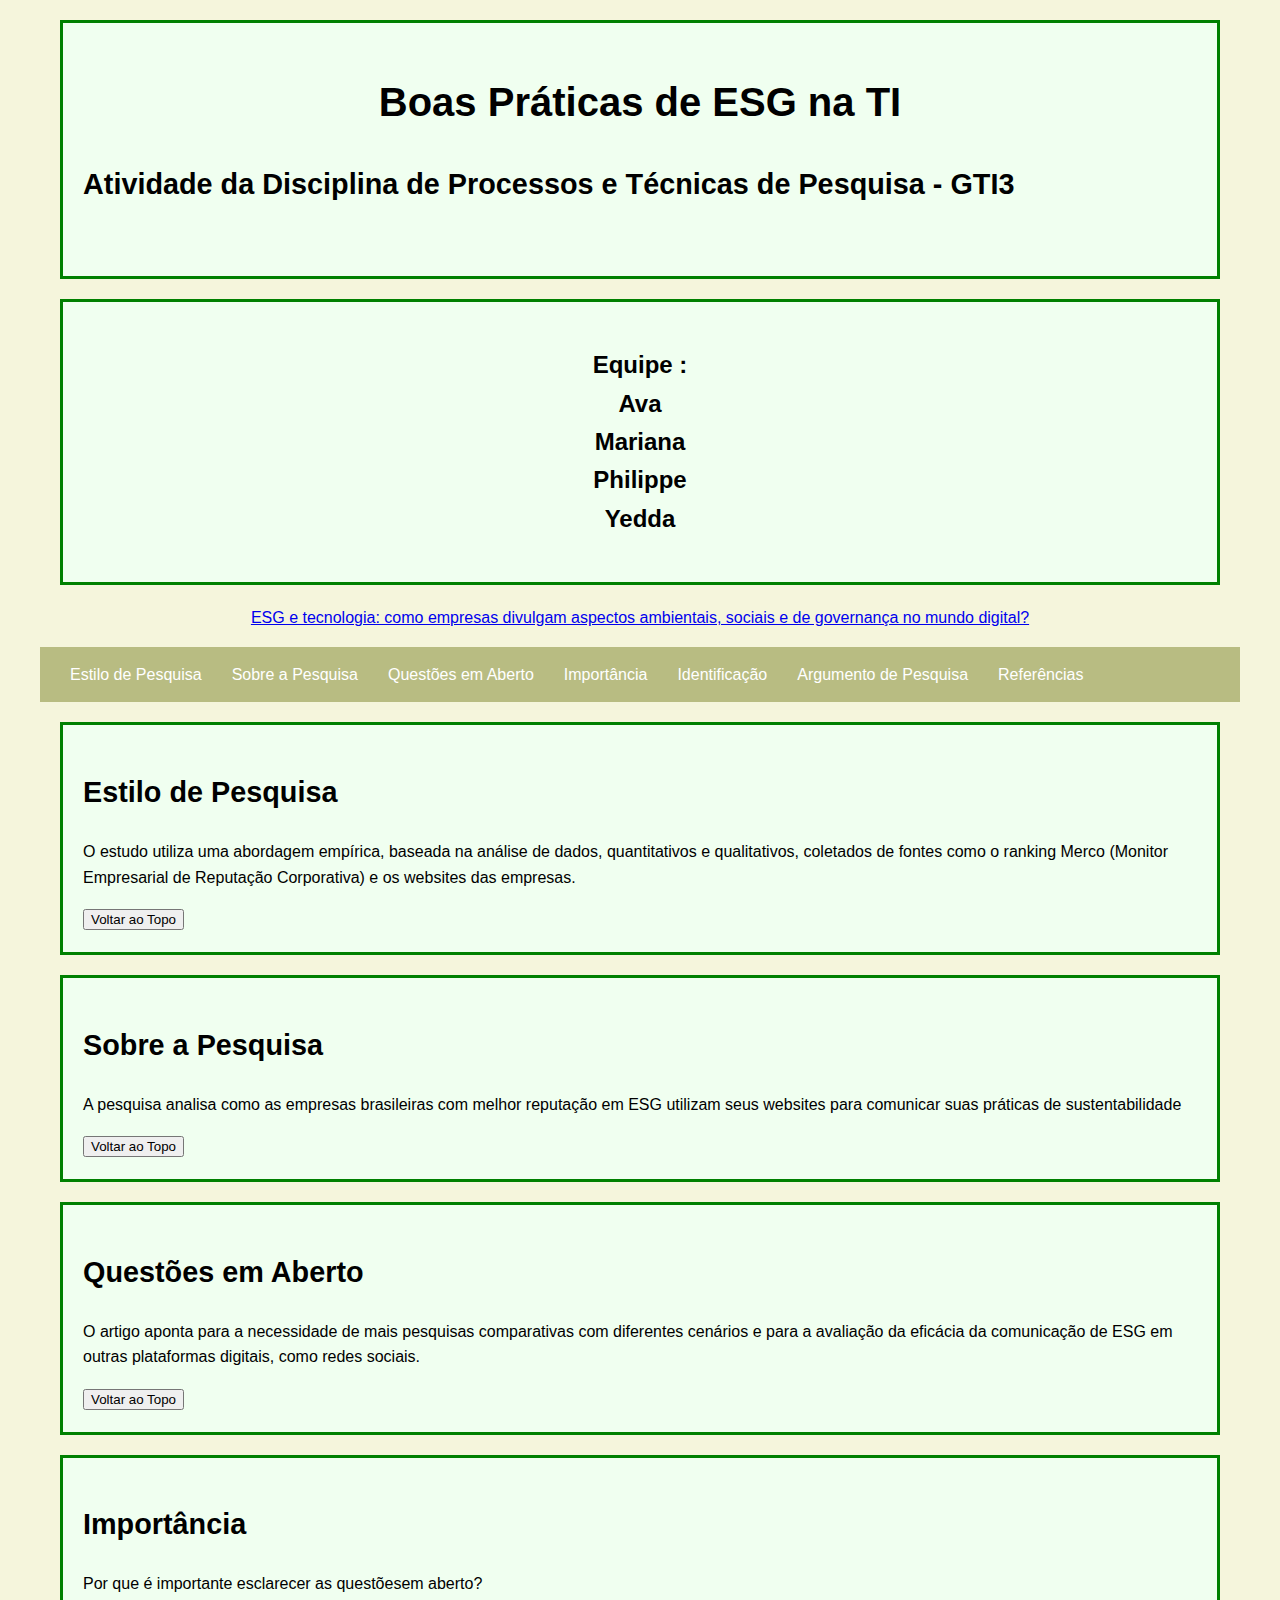
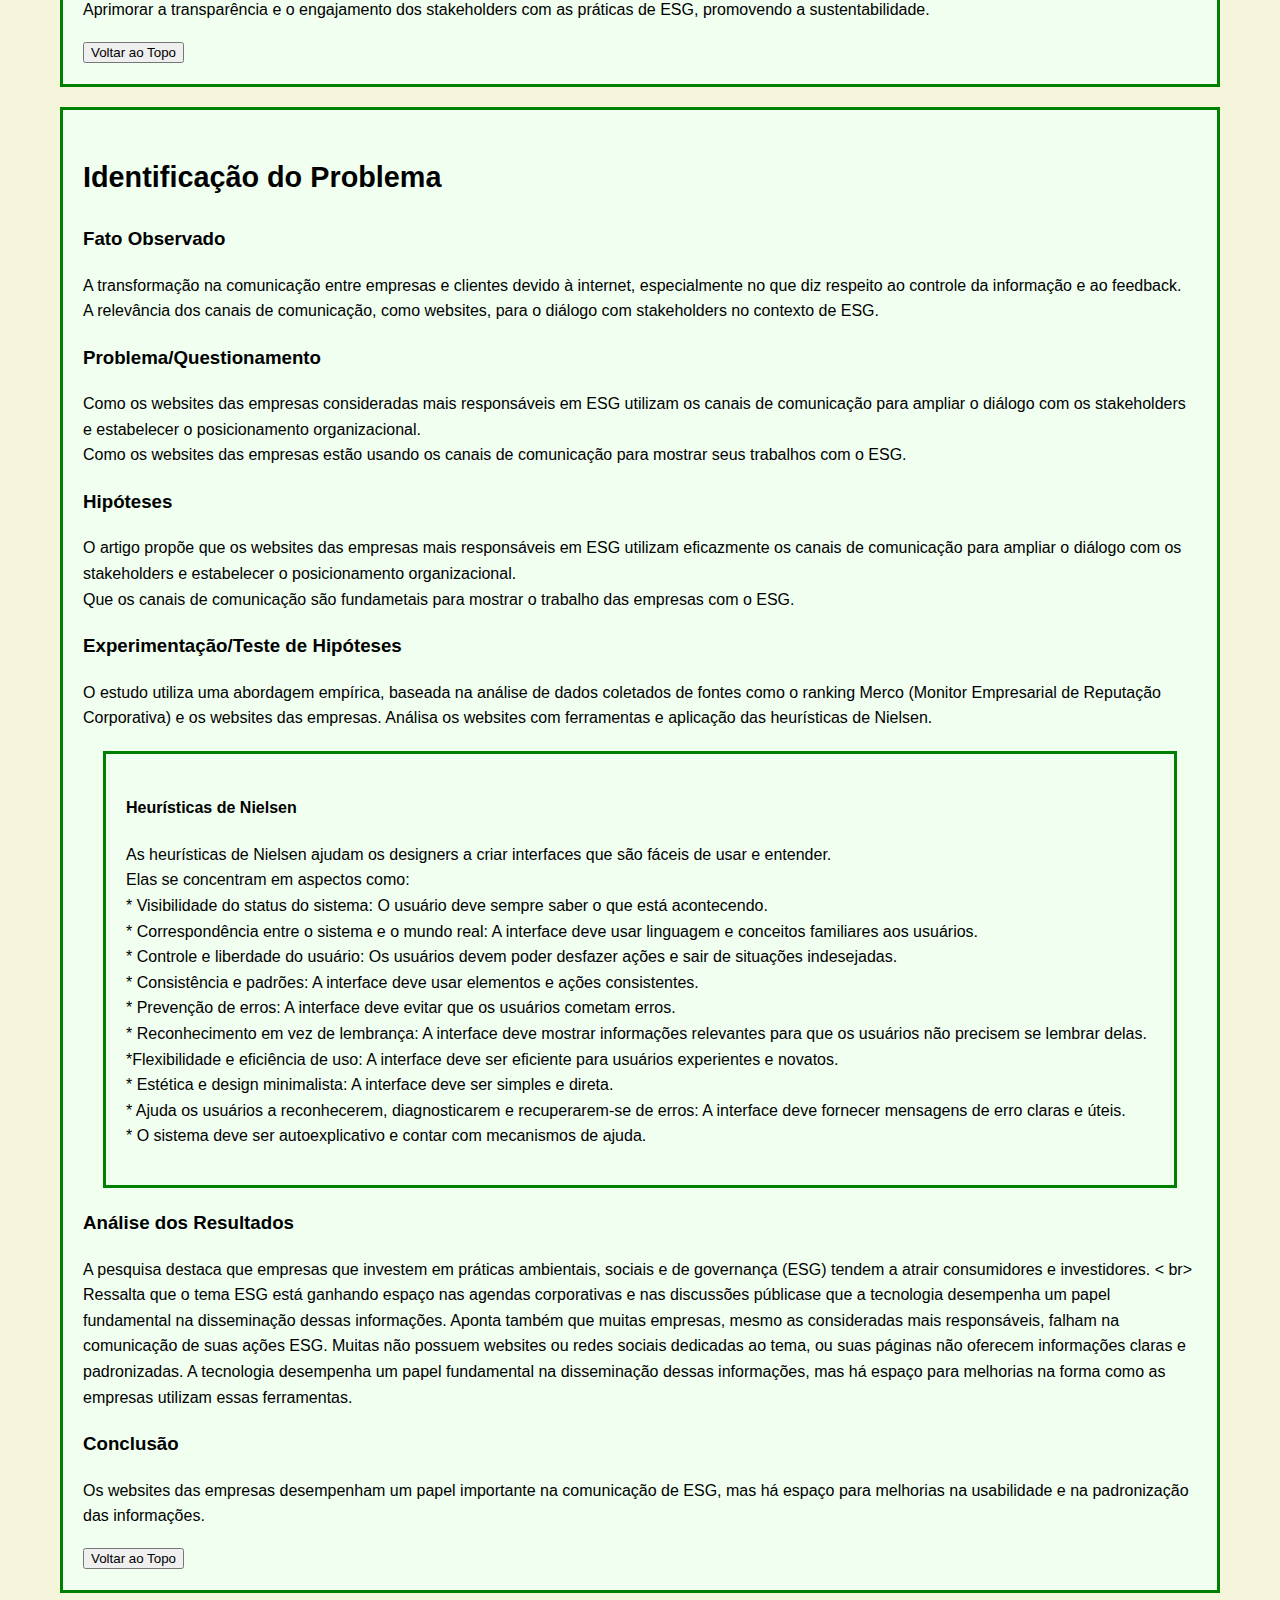
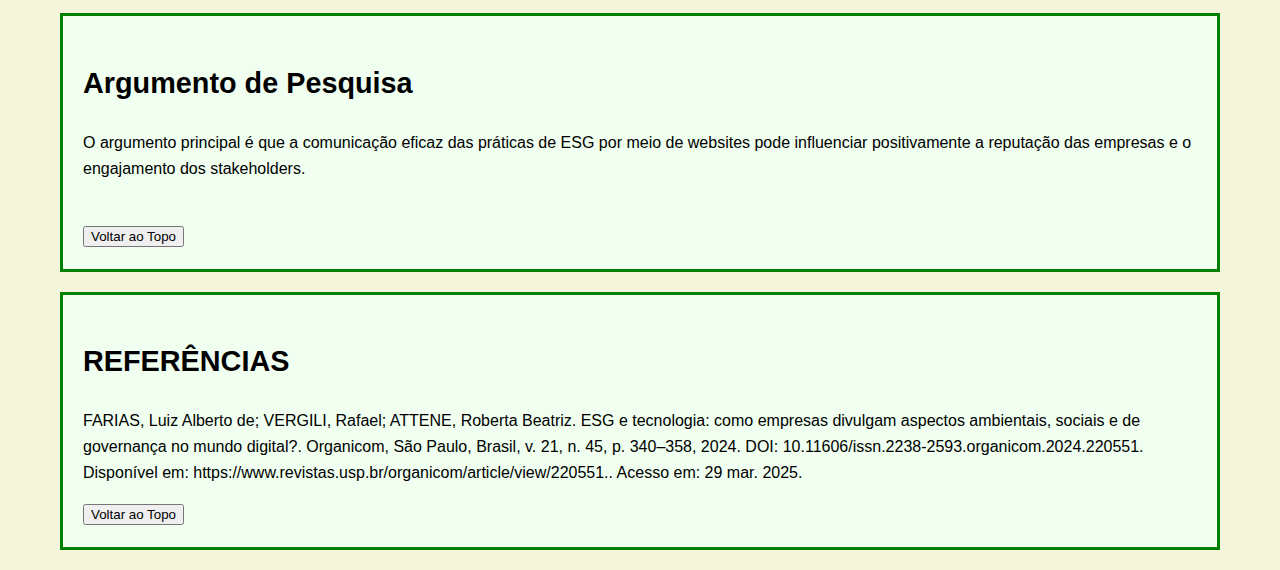
==== index.html @ de0c0484 "Rename ESG.html to index.html" ====
<!DOCTYPE html>
<html lang="pt-BR">

<head>
  <meta charset="UTF-8">
  <meta name="viewport" content="width=device-width, initial-scale=1.0">
  <title>Boas Práticas de ESG na TI</title>
  <link rel="stylesheet" href="ESG.css">
</head>

<body>
  <header>
    <section>
      <h1>Boas Práticas de ESG na TI</h1>
      <h2>Atividade da Disciplina de Processos e Técnicas de Pesquisa - GTI3 </h2> <br>
    </section>
    <section>
      <h3> Equipe : <br>
        Ava <br> Mariana <br> Philippe <br> Yedda </h3>
    </section>
    <p><a href="https://www.revistas.usp.br/organicom/article/view/220551" target="_blank">ESG e tecnologia: como empresas divulgam aspectos ambientais, sociais e de governança no mundo digital?</a></p>
    <nav>
      <button id="menu-toggle">☰</button>
      <ul id="menu">
        <li><a href="#pesquisa">Estilo de Pesquisa</a></li>
        <li><a href="#sobre">Sobre a Pesquisa</a></li>
        <li><a href="#desconhecido">Questões em Aberto</a></li>
        <li><a href="#importancia">Importância</a></li>
        <li><a href="#identificacao">Identificação</a></li>
        <li><a href="#argumento">Argumento de Pesquisa</a></li>
        <li><a href="#argumento">Referências</a></li>
      </ul>
    </nav>
  </header>

  <main>

    <section id="pesquisa">
      <h2>Estilo de Pesquisa</h2>
      <p>O estudo utiliza uma abordagem empírica, baseada na análise de dados, quantitativos e qualitativos, coletados de fontes como o ranking Merco  (Monitor Empresarial de Reputação Corporativa) e os websites das empresas. 
     

      </p>
      <button id="topo">Voltar ao Topo</button>

    </section>

    <section id="sobre">
      <h2>Sobre a Pesquisa</h2>
      <p>A pesquisa analisa como as empresas brasileiras com melhor reputação em ESG utilizam seus websites para comunicar suas práticas de sustentabilidade </p>
      <button id="topo">Voltar ao Topo</button>
    </section>

    <section id="desconhecido">
      <h2>Questões em Aberto</h2>
      <p>O artigo aponta para a necessidade de mais pesquisas comparativas com diferentes cenários e para a avaliação da eficácia da comunicação de ESG em outras plataformas digitais, como redes sociais.</p>
      <button id="topo">Voltar ao Topo</button>

    </section>

    <section id="importancia">
      <h2>Importância</h2>
      <p>
        Por que é importante esclarecer as questõesem aberto?<br>
        Aprimorar a transparência e o engajamento dos stakeholders com as práticas de ESG, promovendo a sustentabilidade.
      </p>
      <button id="topo">Voltar ao Topo</button>

    </section>

    <section id="identificacao">
      <h2>Identificação do Problema</h2>

      <h3>Fato Observado</h3>
      <p>A transformação na comunicação entre empresas e clientes devido à internet, especialmente no que diz respeito ao controle da informação e ao feedback.<br>
        A relevância dos canais de comunicação, como websites, para o diálogo com stakeholders no contexto de ESG.</p>

      <h3>Problema/Questionamento</h3>
      <p>Como os websites das empresas consideradas mais responsáveis em ESG utilizam os canais de comunicação para ampliar o diálogo com os stakeholders e estabelecer o posicionamento organizacional.<br>
        Como os websites das empresas estão usando os canais de comunicação para mostrar seus trabalhos com o ESG.</p>

      <h3>Hipóteses</h3>
      <p>O artigo propõe que os websites das empresas mais responsáveis em ESG utilizam eficazmente os canais de comunicação para ampliar o diálogo com os stakeholders e estabelecer o posicionamento organizacional. <br>
        Que os canais de comunicação são fundametais para mostrar o trabalho das empresas com o ESG.</p>

      <h3>Experimentação/Teste de Hipóteses</h3>
      <p>O estudo utiliza uma abordagem empírica, baseada na análise de dados coletados de fontes como o ranking Merco (Monitor Empresarial de Reputação Corporativa) e os websites das empresas. Análisa os websites com ferramentas e aplicação das heurísticas de Nielsen.
      <section>
        <h4> Heurísticas de Nielsen</h4>
        As heurísticas de Nielsen ajudam os designers a criar interfaces que são fáceis de usar e entender. <br>Elas se concentram em aspectos como: <br>

        * Visibilidade do status do sistema: O usuário deve sempre saber o que está acontecendo. <br>
        * Correspondência entre o sistema e o mundo real: A interface deve usar linguagem e conceitos familiares aos usuários. <br>
        * Controle e liberdade do usuário: Os usuários devem poder desfazer ações e sair de situações indesejadas. <br>
        * Consistência e padrões: A interface deve usar elementos e ações consistentes. <br>
        * Prevenção de erros: A interface deve evitar que os usuários cometam erros. <br>
        * Reconhecimento em vez de lembrança: A interface deve mostrar informações relevantes para que os usuários não precisem se lembrar delas. <br>
        *Flexibilidade e eficiência de uso: A interface deve ser eficiente para usuários experientes e novatos. <br>
        * Estética e design minimalista: A interface deve ser simples e direta. <br>
        * Ajuda os usuários a reconhecerem, diagnosticarem e recuperarem-se de erros: A interface deve fornecer mensagens de erro claras e úteis. <br>
        * O sistema deve ser autoexplicativo e contar com mecanismos de ajuda. <br>
        </p>
      </section>
     
        <h3>Análise dos Resultados</h3>
        <p>A pesquisa destaca que empresas que investem em práticas ambientais, sociais e de governança (ESG) tendem a atrair consumidores e investidores.
       < br>
          Ressalta que o tema ESG está ganhando espaço nas agendas corporativas e nas discussões públicase que a tecnologia desempenha um papel fundamental na disseminação dessas informações.
         Aponta também que muitas empresas, mesmo as consideradas mais responsáveis, falham na comunicação de suas ações ESG.
Muitas não possuem websites ou redes sociais dedicadas ao tema, ou suas páginas não oferecem informações claras e padronizadas.
A tecnologia desempenha um papel fundamental na disseminação dessas informações, mas há espaço para melhorias na forma como as empresas utilizam essas ferramentas.
        </p>
     
        <h3>Conclusão</h3>
        <p>Os websites das empresas desempenham um papel importante na comunicação de ESG, mas há espaço para melhorias na usabilidade e na padronização das informações.</p>

        <button id="topo">Voltar ao Topo</button>
      </section>

      <section id="argumento">
        <h2>Argumento de Pesquisa</h2>
        <p>O argumento principal é que a comunicação eficaz das práticas de ESG por meio de websites pode influenciar positivamente a reputação das empresas e o engajamento dos stakeholders.</p><br>
        <button id="topo">Voltar ao Topo</button>
        <BR>
       
      </section>

      <section id="pesquisa">
        <h2>REFERÊNCIAS</h2>
        <p>FARIAS, Luiz Alberto de; VERGILI, Rafael; ATTENE, Roberta Beatriz. ESG e tecnologia: como empresas divulgam aspectos ambientais, sociais e de governança no mundo digital?. Organicom, São Paulo, Brasil, v. 21, n. 45, p. 340–358, 2024. DOI: 10.11606/issn.2238-2593.organicom.2024.220551. Disponível em: https://www.revistas.usp.br/organicom/article/view/220551.. Acesso em: 29 mar. 2025.</p>
        <button id="topo">Voltar ao Topo</button>

      </section>

  </main>

  <script src="ESG.js"></script>
</body>

</html>
---- ESG.css ----
body {
    background-color: #F5F5DC;
    font-family: 'Segoe UI', Tahoma, Geneva, Verdana, sans-serif; /* FONTE MAIS LEGÍVEL */
    margin: 0 auto;
    max-width: 1200px;
    padding: 0 20px;
    font-size: 16px; /* TAMANHO PADRÃO DA FONTE */
    line-height: 1.6; /* ESPAÇAMENTO ENTRE LINHAS */
}

header h1 {
    font-size: 2.5em; /* TAMANHO RELATIVO DO TÍTULO */
    text-align: center;
}

header h3 {
    font-size: 1.5em; /* TAMANHO RELATIVO DO TÍTULO */
    text-align: center;
}

header p {
    text-align: center;
}

nav {
    background-color: #B8BC82;
    padding: 15px;
    display: flex;
    justify-content: space-between; /* LINKS E BOTÃO NAS EXTREMIDADES */
    align-items: center; /* ALINHAMENTO VERTICAL */
}

nav ul {
    list-style: none;
    padding: 0;
    margin: 0;
    display: flex;
}

nav li {
    margin: 0 15px;
}

nav a {
    color: white;
    text-decoration: none;
}

#menu-toggle {
    background: none;
    border: none;
    color: white;
    font-size: 1.5em;
    cursor: pointer;
    display: none; /* OCULTAR EM TELAS GRANDES */
}

/* Estilos para tornar a navbar colapsável em telas menores */
@media (max-width: 768px) {
    nav ul {
        display: none; /* OCULTAR A LISTA EM TELAS PEQUENAS */
        flex-direction: column;
        width: 100%;
        background-color: #B8BC82;
        position: absolute;
        top: 60px; /* AJUSTE CONFORME NECESSÁRIO */
        left: 0;
    }

    nav ul.show {
        display: flex; /* MOSTRAR A LISTA QUANDO A CLASSE 'SHOW' FOR ADICIONADA */
    }

    nav li {
        margin: 10px 0;
        text-align: center;
    }

    #menu-toggle {
        display: block; /* MOSTRAR O BOTÃO EM TELAS PEQUENAS */
    }
}

section {
    background-color: #F0FFF0;
    border: 3px solid #008000;
    margin: 20px;
    padding: 20px;
}

section h2 {
    font-size: 1.8em; /* TAMANHO RELATIVO DO TÍTULO DA SEÇÃO */
section h3 {
    font-size: 1.8em; /* TAMANHO RELATIVO DO TÍTULO DA SEÇÃO */
}
  
section p {
    font-size: 1em; /* TAMANHO RELATIVO DO TEXTO DA SEÇÃO */
}

#topo {
    position: fixed; /* TORNA O ELEMENTO FIXO NA TELA */
    bottom: 20px; /* DISTÂNCIA DA PARTE INFERIOR DA TELA */
    right: 20px; /* DISTÂNCIA DA PARTE DIREITA DA TELA */
    background-color: #008000;
    color: white;
    padding: 10px 15px;
    text-decoration: none;
    border-radius: 10px;
    border: none;
    cursor: pointer;
    display: none; /* INICIALMENTE OCULTO */
    z-index: 1000; /* GARANTE QUE O BOTÃO FIQUE ACIMA DE OUTROS ELEMENTOS */
}

#topo:hover {
    background-color: #006400;
}
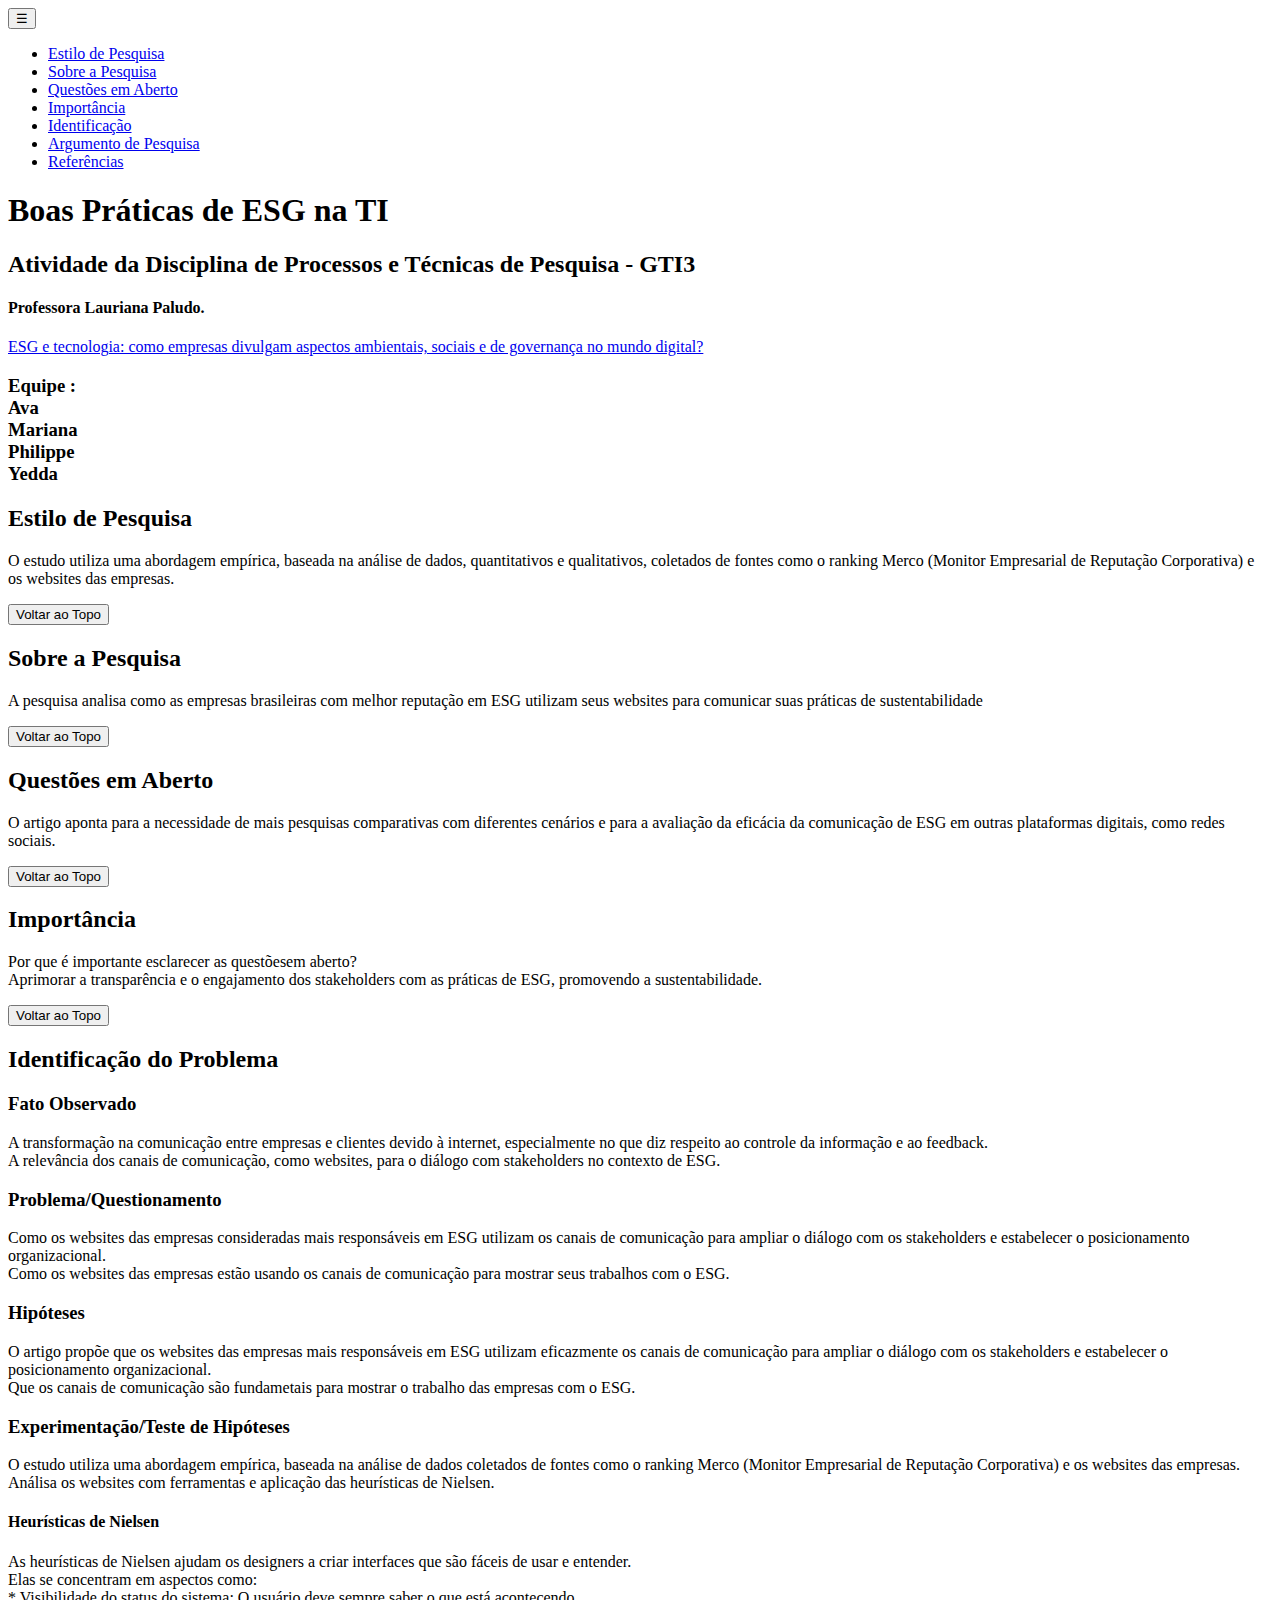
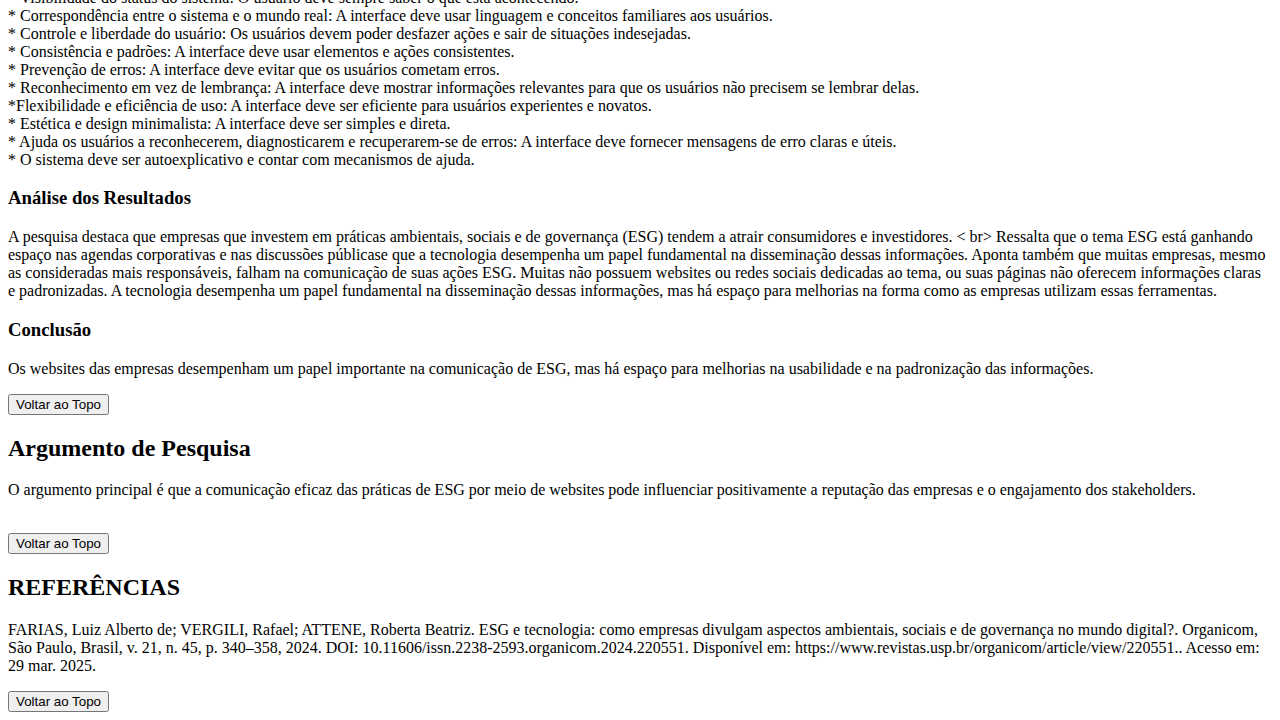
==== commit fccb0ae7: "Update index.html" ====
--- a/index.html
+++ b/index.html
@@ -5,20 +5,11 @@
   <meta charset="UTF-8">
   <meta name="viewport" content="width=device-width, initial-scale=1.0">
   <title>Boas Práticas de ESG na TI</title>
-  <link rel="stylesheet" href="ESG.css">
+  <link rel="stylesheet" href="styles.css">
 </head>
 
 <body>
   <header>
-    <section>
-      <h1>Boas Práticas de ESG na TI</h1>
-      <h2>Atividade da Disciplina de Processos e Técnicas de Pesquisa - GTI3 </h2> <br>
-    </section>
-    <section>
-      <h3> Equipe : <br>
-        Ava <br> Mariana <br> Philippe <br> Yedda </h3>
-    </section>
-    <p><a href="https://www.revistas.usp.br/organicom/article/view/220551" target="_blank">ESG e tecnologia: como empresas divulgam aspectos ambientais, sociais e de governança no mundo digital?</a></p>
     <nav>
       <button id="menu-toggle">☰</button>
       <ul id="menu">
@@ -31,6 +22,25 @@
         <li><a href="#argumento">Referências</a></li>
       </ul>
     </nav>
+    
+    
+    <section>
+      <h1>Boas Práticas de ESG na TI</h1>
+      <h2>Atividade da Disciplina de Processos e Técnicas de Pesquisa - GTI3 </h2> 
+      <h4> Professora Lauriana Paludo. </h4>
+    </section>
+    
+     
+    <section>
+      
+        <p><a href="https://www.revistas.usp.br/organicom/article/view/220551" target="_blank">ESG e tecnologia: como empresas divulgam aspectos ambientais, sociais e de governança no mundo digital?</a></p>
+    
+      
+      <h3> Equipe : <br>
+        Ava <br> Mariana <br> Philippe <br> Yedda </h3>
+    </section>
+  
+   
   </header>
 
   <main>
@@ -41,20 +51,21 @@
      
 
       </p>
-      <button id="topo">Voltar ao Topo</button>
+     <button class="topo">Voltar ao Topo</button>
 
     </section>
 
     <section id="sobre">
       <h2>Sobre a Pesquisa</h2>
       <p>A pesquisa analisa como as empresas brasileiras com melhor reputação em ESG utilizam seus websites para comunicar suas práticas de sustentabilidade </p>
-      <button id="topo">Voltar ao Topo</button>
+     <button class="topo">Voltar ao Topo</button>
+
     </section>
 
     <section id="desconhecido">
       <h2>Questões em Aberto</h2>
       <p>O artigo aponta para a necessidade de mais pesquisas comparativas com diferentes cenários e para a avaliação da eficácia da comunicação de ESG em outras plataformas digitais, como redes sociais.</p>
-      <button id="topo">Voltar ao Topo</button>
+     <button class="topo">Voltar ao Topo</button>
 
     </section>
 
@@ -64,7 +75,7 @@
         Por que é importante esclarecer as questõesem aberto?<br>
         Aprimorar a transparência e o engajamento dos stakeholders com as práticas de ESG, promovendo a sustentabilidade.
       </p>
-      <button id="topo">Voltar ao Topo</button>
+     <button class="topo">Voltar ao Topo</button>
 
     </section>
 
@@ -114,13 +125,15 @@
         <h3>Conclusão</h3>
         <p>Os websites das empresas desempenham um papel importante na comunicação de ESG, mas há espaço para melhorias na usabilidade e na padronização das informações.</p>
 
-        <button id="topo">Voltar ao Topo</button>
+        <button class="topo">Voltar ao Topo</button>
+
       </section>
 
       <section id="argumento">
         <h2>Argumento de Pesquisa</h2>
         <p>O argumento principal é que a comunicação eficaz das práticas de ESG por meio de websites pode influenciar positivamente a reputação das empresas e o engajamento dos stakeholders.</p><br>
-        <button id="topo">Voltar ao Topo</button>
+        <button class="topo">Voltar ao Topo</button>
+
         <BR>
        
       </section>
@@ -128,13 +141,14 @@
       <section id="pesquisa">
         <h2>REFERÊNCIAS</h2>
         <p>FARIAS, Luiz Alberto de; VERGILI, Rafael; ATTENE, Roberta Beatriz. ESG e tecnologia: como empresas divulgam aspectos ambientais, sociais e de governança no mundo digital?. Organicom, São Paulo, Brasil, v. 21, n. 45, p. 340–358, 2024. DOI: 10.11606/issn.2238-2593.organicom.2024.220551. Disponível em: https://www.revistas.usp.br/organicom/article/view/220551.. Acesso em: 29 mar. 2025.</p>
-        <button id="topo">Voltar ao Topo</button>
+       <button class="topo">Voltar ao Topo</button>
+
 
       </section>
 
   </main>
 
-  <script src="ESG.js"></script>
+  <script src="script.js"></script>
 </body>
 
 </html>
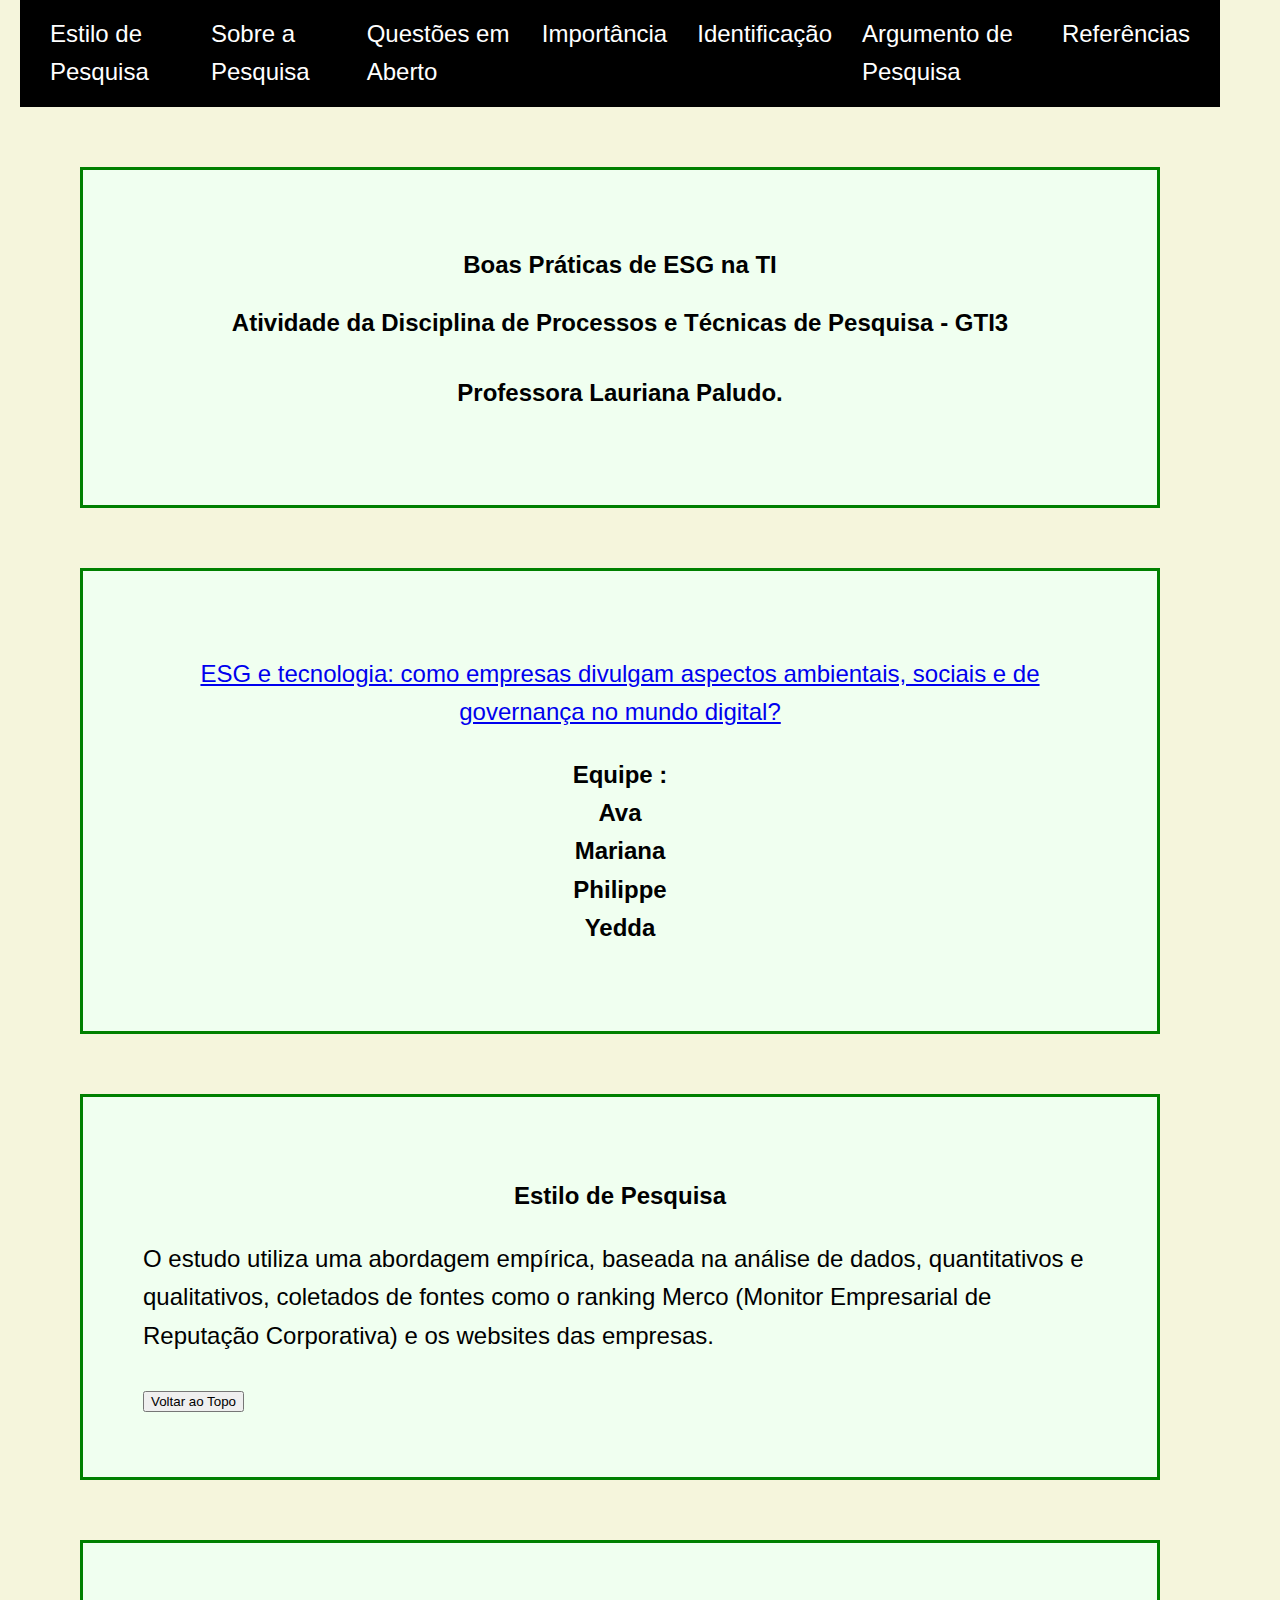
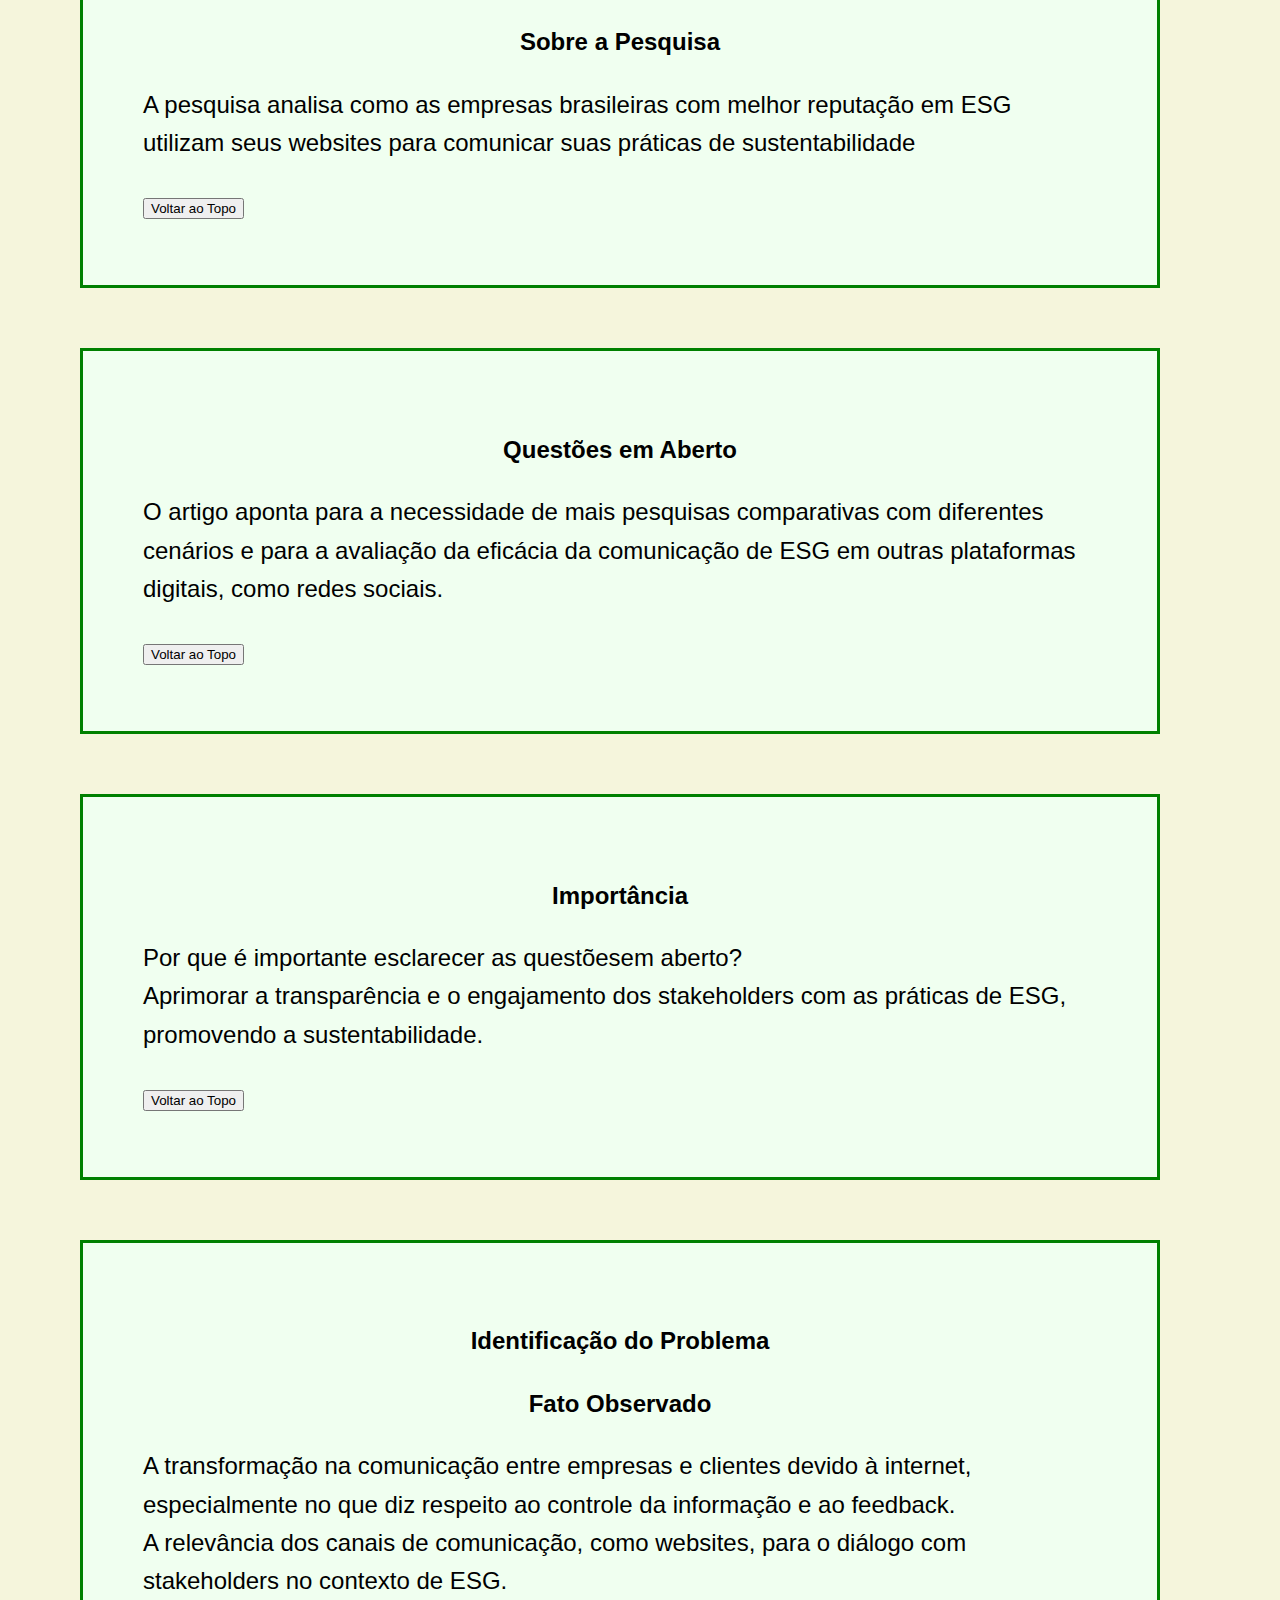
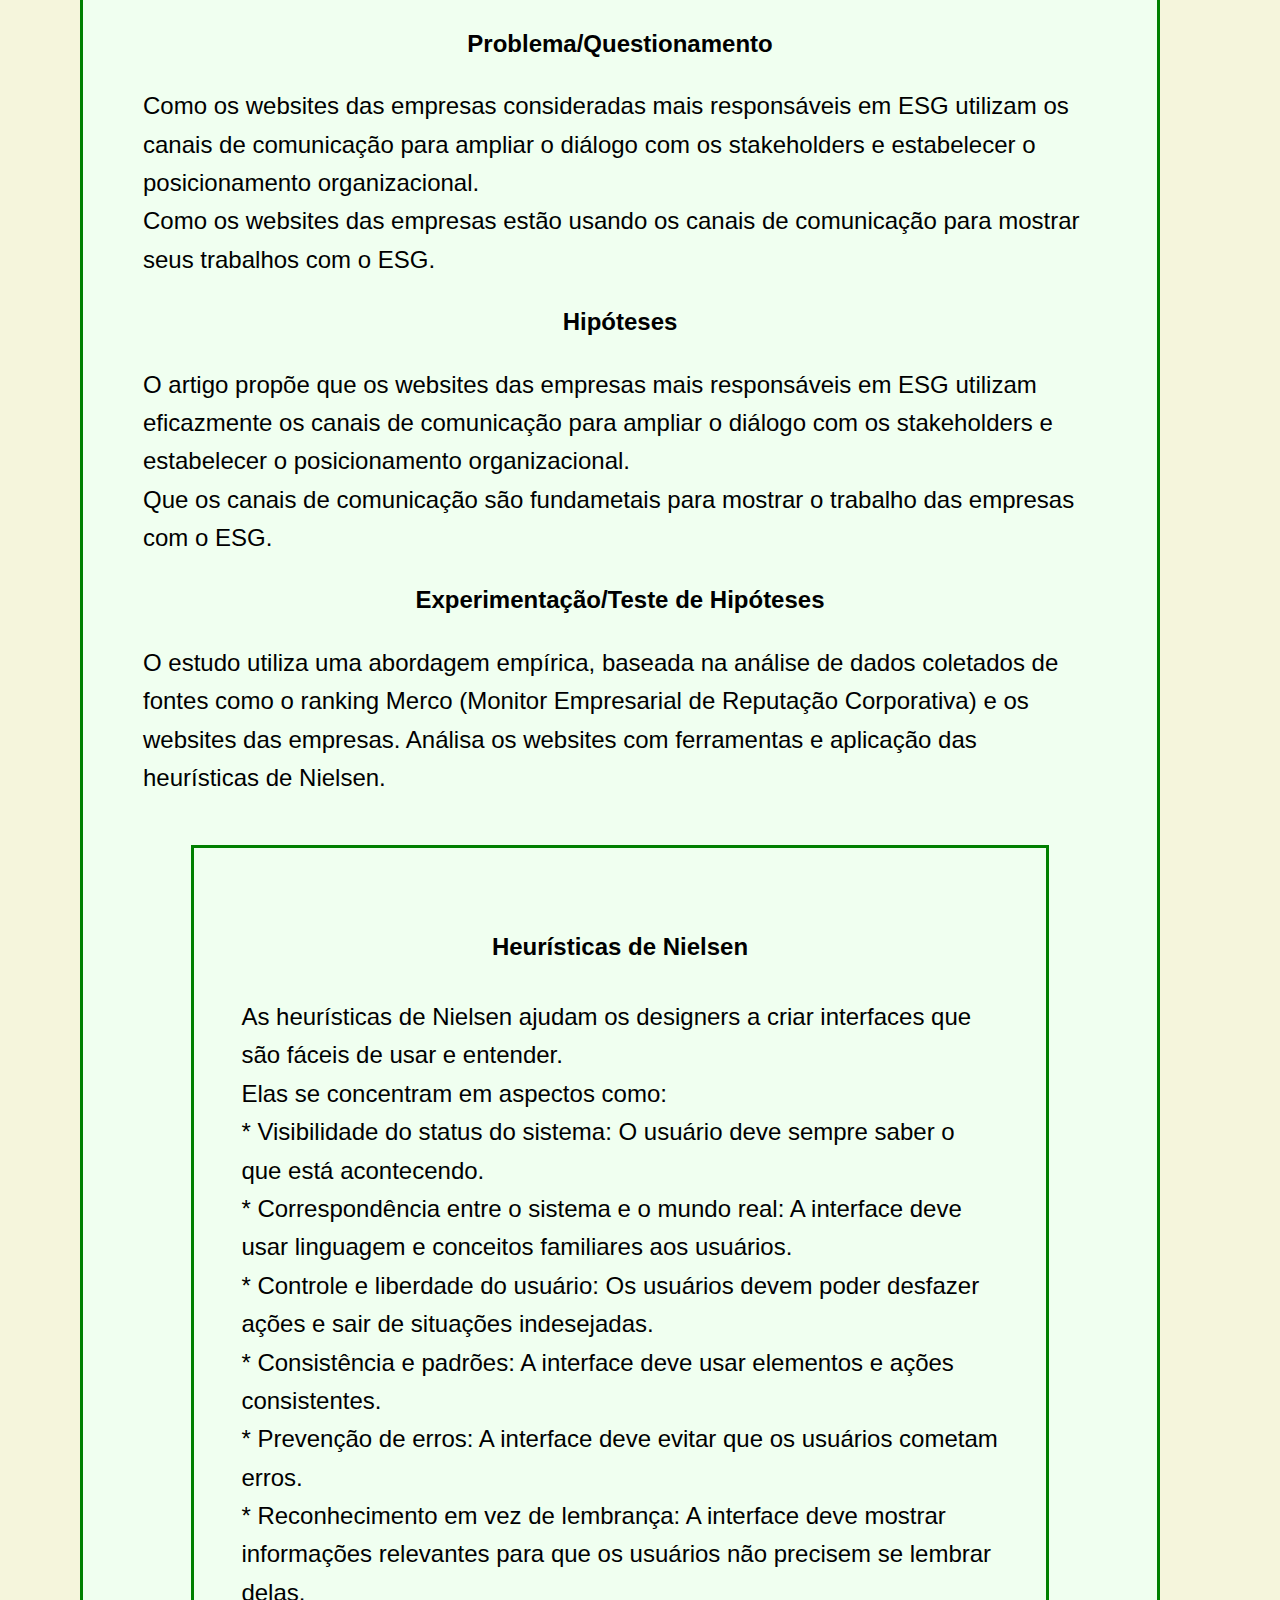
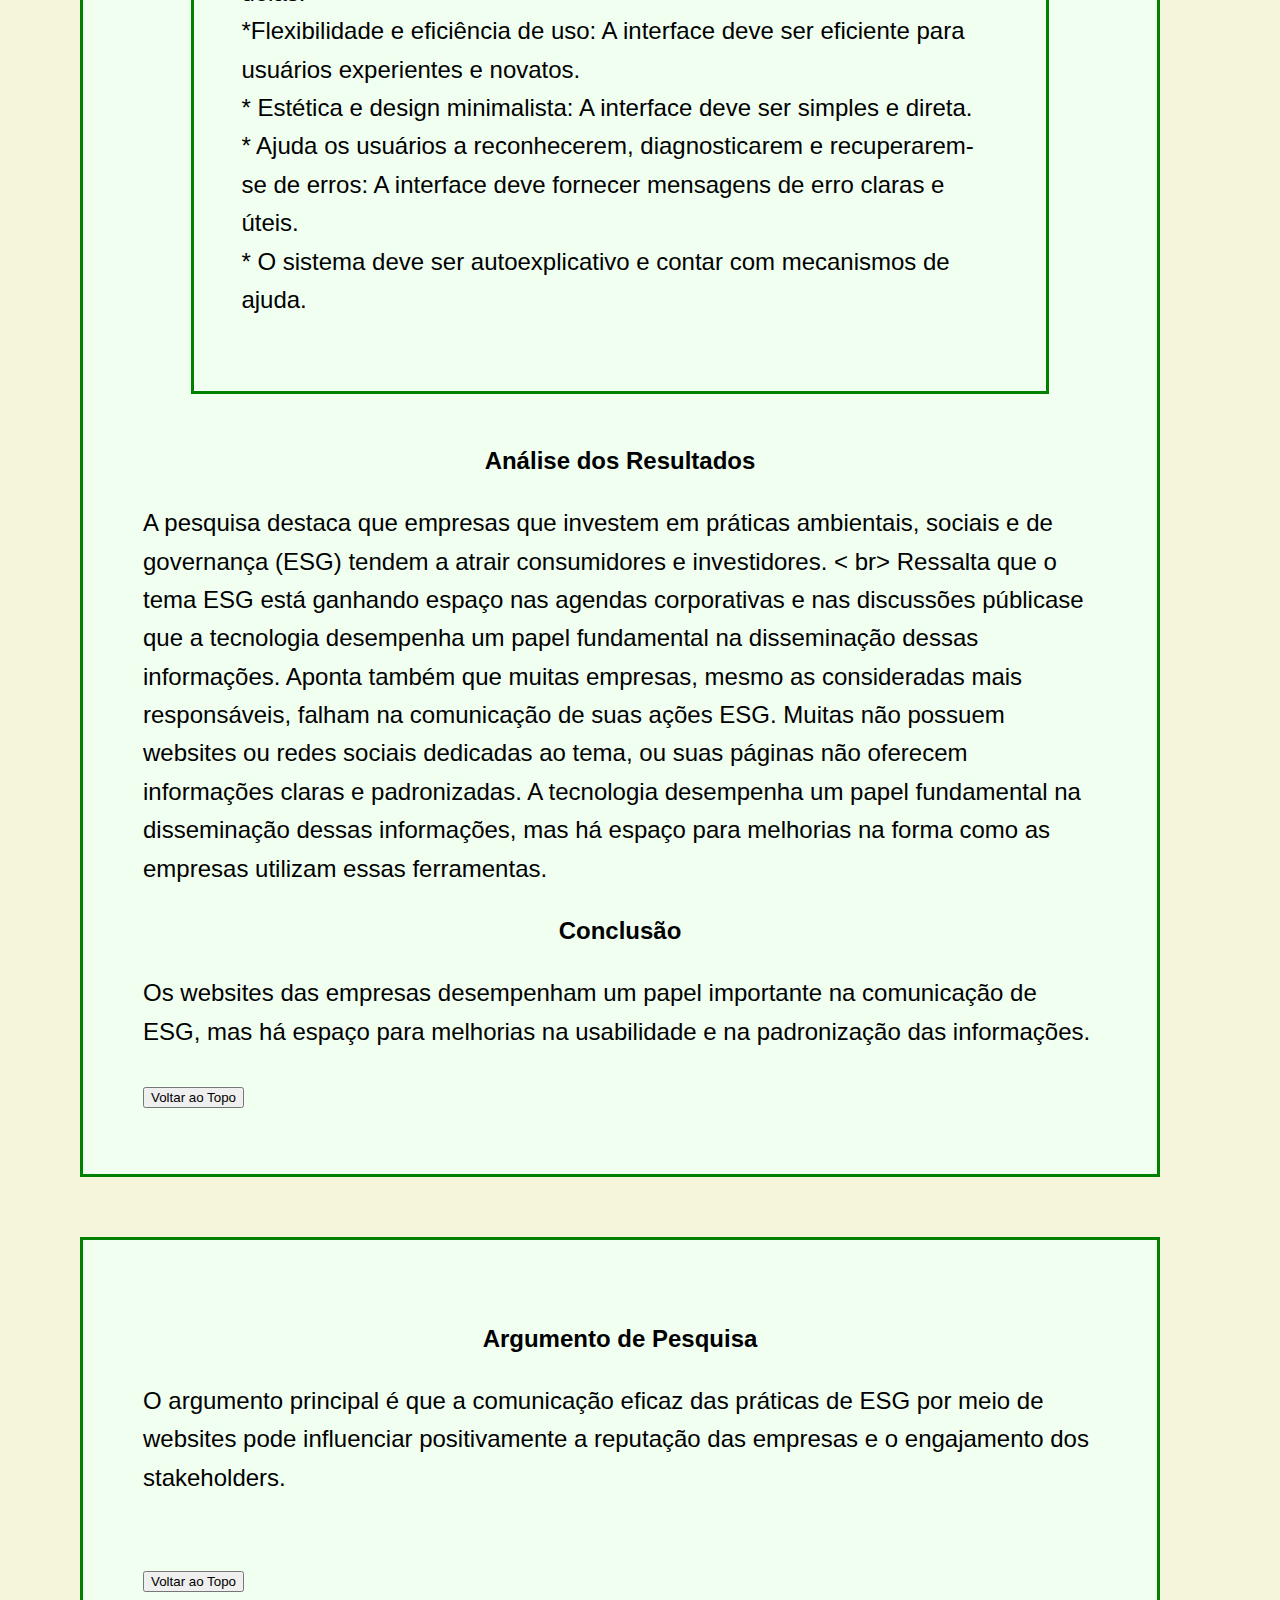
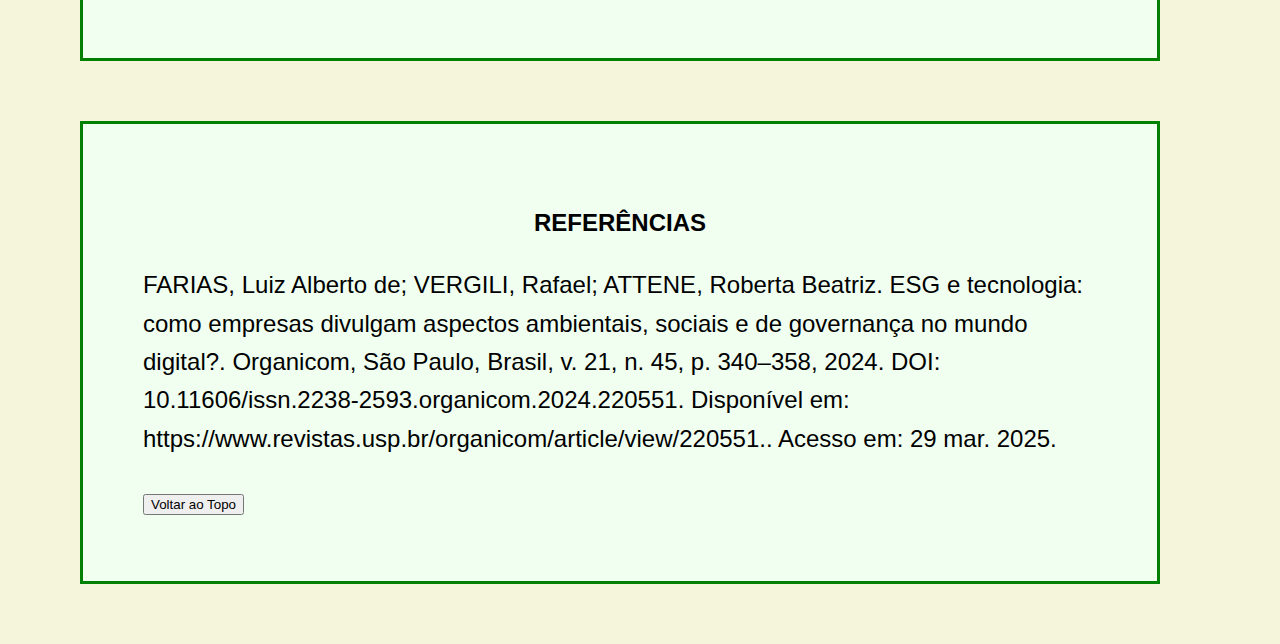
==== commit e97ab6d2: "Update index.html" ====
--- a/index.html
+++ b/index.html
@@ -5,7 +5,7 @@
   <meta charset="UTF-8">
   <meta name="viewport" content="width=device-width, initial-scale=1.0">
   <title>Boas Práticas de ESG na TI</title>
-  <link rel="stylesheet" href="styles.css">
+  <link rel="stylesheet" href="ESG.css">
 </head>
 
 <body>
@@ -148,7 +148,7 @@
 
   </main>
 
-  <script src="script.js"></script>
+  <script src="ESG.js"></script>
 </body>
 
 </html>
--- a/ESG.css
+++ b/ESG.css
@@ -0,0 +1,161 @@
+/* Estilos Gerais */
+body {
+    background-color: #F5F5DC;
+    font-family: 'Segoe UI', Tahoma, Geneva, Verdana, sans-serif;
+    margin: 0 auto;
+    max-width: 1200px;
+    padding: 0 20px;
+    font-size: 16px;
+    line-height: 1.6;
+}
+
+/* Header */
+header h1, header h3 {
+    font-size: inherit;
+    text-align: center;
+}
+
+header p {
+    text-align: center;
+}
+
+/* Navbar */
+nav {
+    background-color: black; /* Fundo preto */
+    padding: 15px;
+    display: flex;
+    justify-content: space-between;
+    align-items: center;
+    position: sticky; /* Menu fixo no topo */
+    top: 0;
+}
+
+nav ul {
+    list-style: none;
+    padding: 0;
+    margin: 0;
+    display: flex;
+}
+
+nav li {
+    margin: 0 15px;
+}
+
+nav a {
+    color: white; /* Cor branca para o texto do menu */
+    text-decoration: none;
+}
+
+#menu-toggle {
+    background: none;
+    border: none;
+    color: white; /* Cor branca para o ícone do botão */
+    font-size: 1.5em;
+    cursor: pointer;
+    display: none; /* Ocultar em telas grandes */
+}
+
+/* Estilos para Telas Menores */
+@media (max-width: 768px) {
+    nav ul {
+        display: none; /* Ocultar por padrão */
+        flex-direction: column; /* Exibir itens em coluna */
+        width: 100%; /* Ocupar toda a largura da tela */
+        background-color: black; /* Fundo preto para o menu expandido */
+        position: absolute; /* Tornar o menu flutuante */
+        top: 60px; /* Ajustar a posição abaixo do botão de alternância */
+        left: 0; /* Alinhar à esquerda */
+        z-index: 1000; /* Garantir que fique acima de outros elementos */
+    }
+
+    nav ul.show {
+        display: block; /* Mostrar o menu quando expandido */
+        flex-direction: column; /* Exibir itens em coluna */
+        text-align: center; /* Centralizar os itens do menu */
+    }
+
+    nav li {
+        margin: 10px 0; /* Espaçamento vertical entre os itens do menu */
+        text-align: center;
+    }
+
+    nav a {
+        color: white; /* Garantir que o texto permaneça branco no menu expandido */
+        font-size: 1.2em; /* Ajustar tamanho da fonte para melhor legibilidade em telas menores */
+    }
+
+    #menu-toggle {
+        display: block; /* Mostrar o botão em telas pequenas */
+    }
+}
+
+/* Seções */
+section {
+    background-color: #F0FFF0;
+    border: 3px solid #008000;
+    margin: 5% auto; /* Margens ajustáveis para centralizar horizontalmente */
+    padding: 5%; /* Espaçamento interno proporcional */
+    max-width: 90%; /* Limitar largura a 90% da tela */
+    box-sizing: border-box; /* Garantir que bordas sejam incluídas na largura total */
+}
+
+section h2, section h3, section h4 { 
+    font-size: inherit; 
+    text-align: center; /* Centralizar todos os títulos dentro das seções */ 
+}
+
+section p {
+    font-size: 1em;
+}
+
+/* Ajustes para Telas Menores */
+@media (max-width: 768px) {
+    section {
+        font-size: 0.9em; 
+        padding: 3%;
+        max-width: calc(100% - 40px); /* Ajustar largura para evitar ultrapassar as bordas da tela menor */
+        margin-left:auto; 
+        margin-right:auto;
+
+}
+}
+
+/* Ajustes para Telas Maiores */
+@media (min-width: 768px) {
+   section {max-width :120;}
+h1 {
+    font-size: 2.5em; /* Tamanho para h1 */
+    text-align: center;
+}
+
+h2 {
+    font-size: 2em; /* Tamanho para h2 */
+    text-align: center;
+}
+
+h3 {
+    font-size: 1.8em; /* Tamanho para h3 */
+    text-align: center;
+}
+
+h4 {
+    font-size: 1.5em; /* Tamanho para h4 */
+    text-align: center;
+}
+
+  
+  
+  
+  body {
+    margin: 0; /* Remover margens do corpo */
+}
+  
+  body {
+    font-size: 24px; /* Aumentar tamanho da fonte padrão */
+}
+
+
+
+  
+  
+  
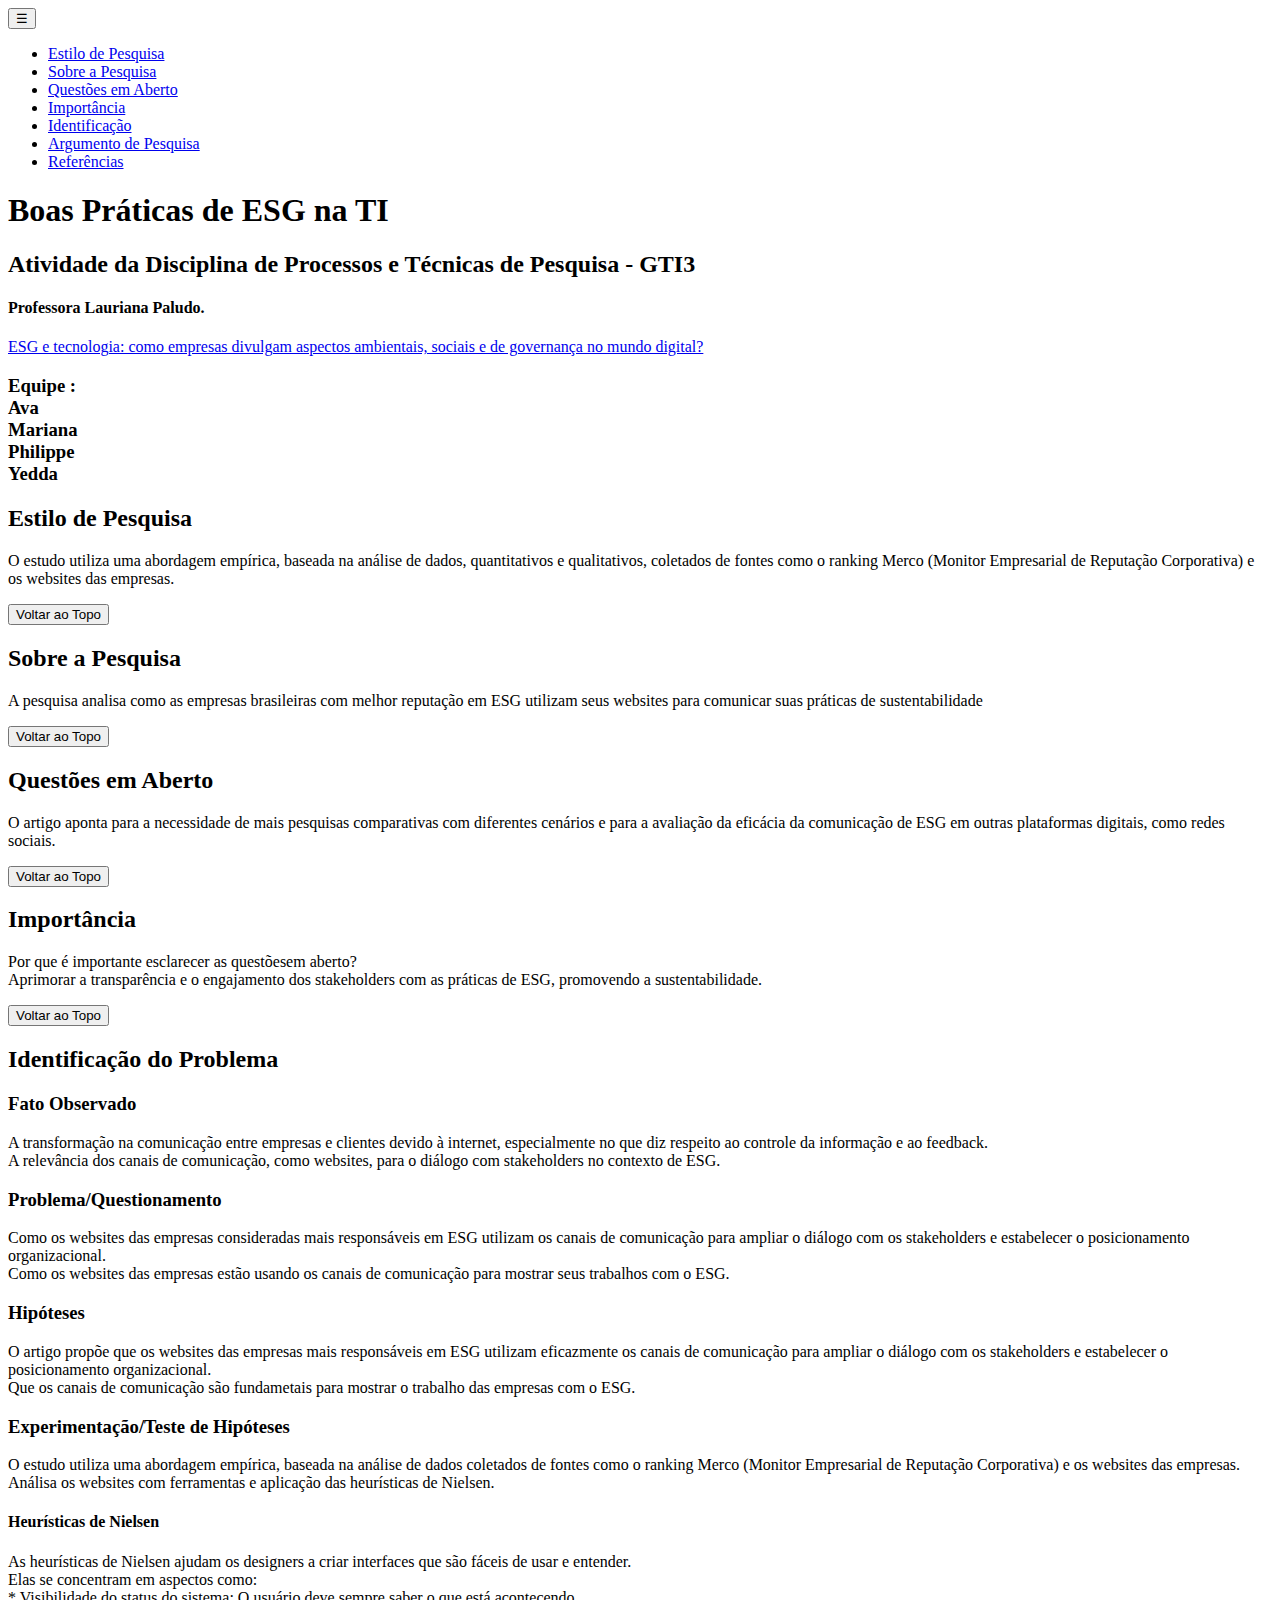
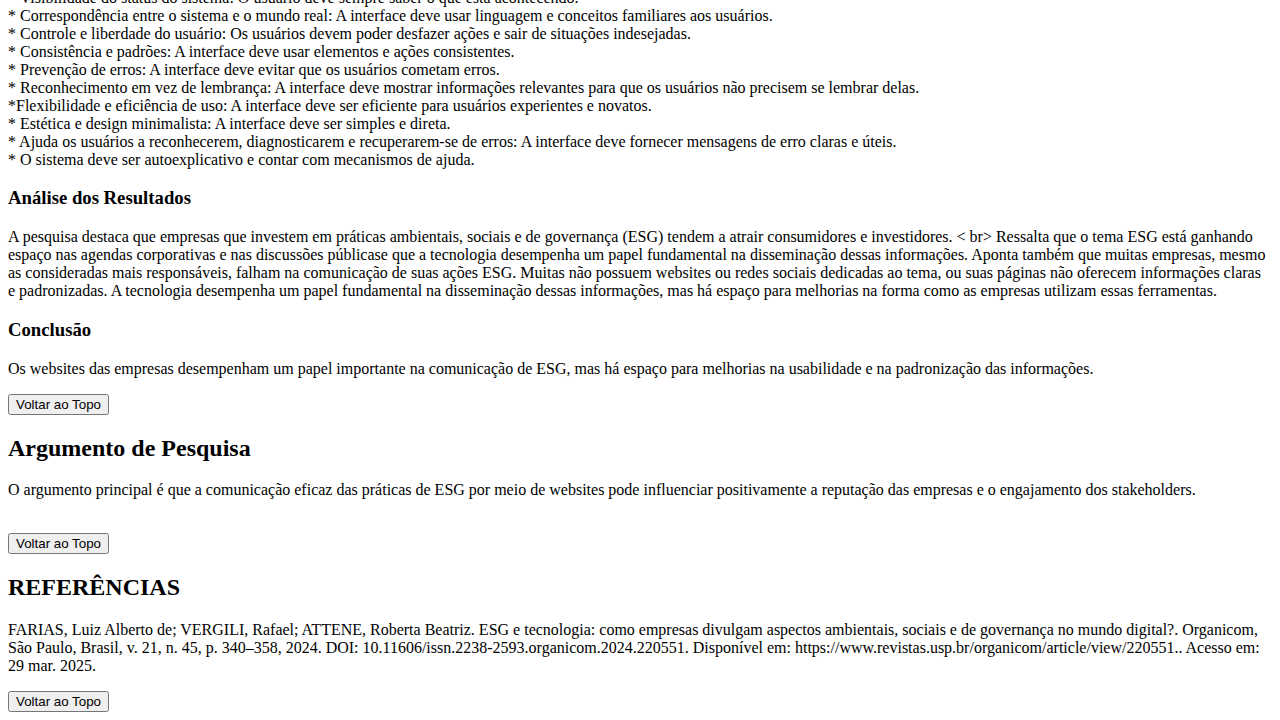
==== commit f593e3b1: "Atualização do merge" ====
--- a/index.html
+++ b/index.html
@@ -5,7 +5,7 @@
   <meta charset="UTF-8">
   <meta name="viewport" content="width=device-width, initial-scale=1.0">
   <title>Boas Práticas de ESG na TI</title>
-  <link rel="stylesheet" href="ESG.css">
+  <link rel="stylesheet" href="style.css">
 </head>
 
 <body>
@@ -148,7 +148,7 @@
 
   </main>
 
-  <script src="ESG.js"></script>
+  <script src="script.js"></script>
 </body>
 
 </html>
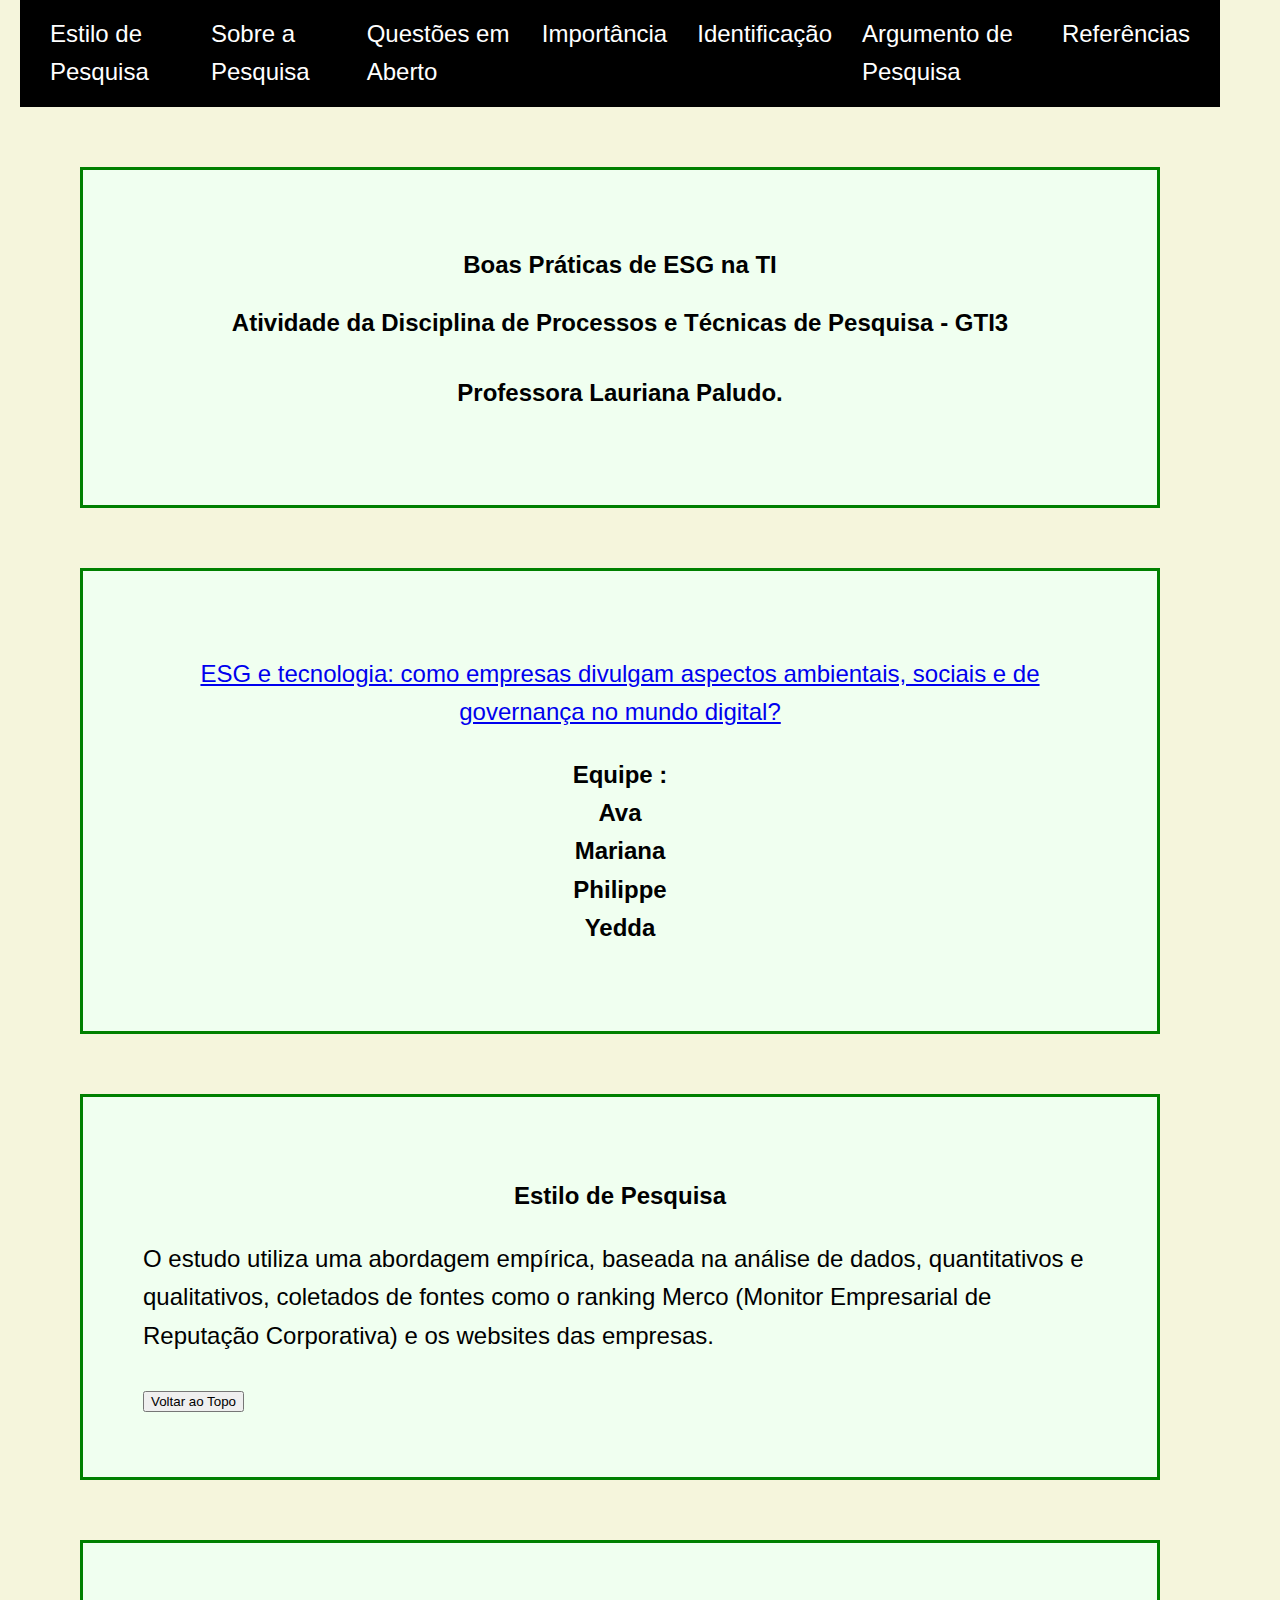
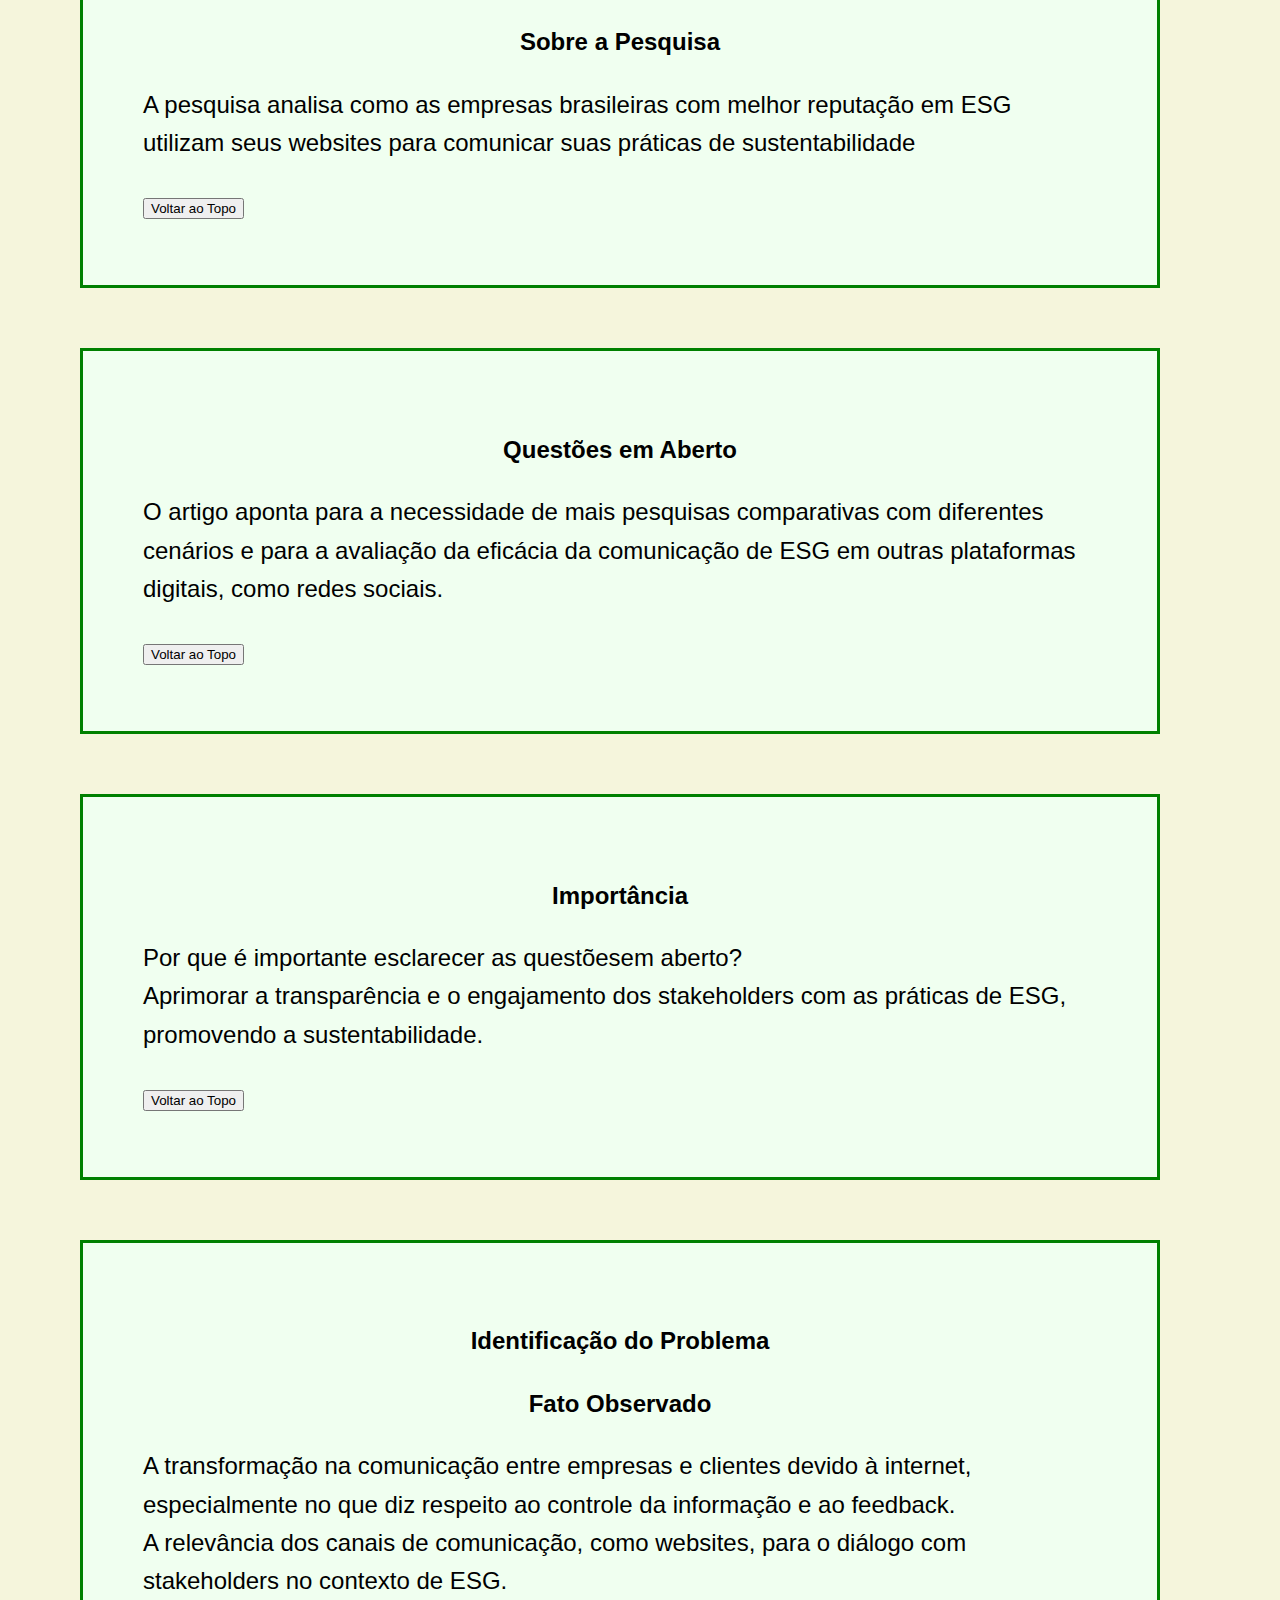
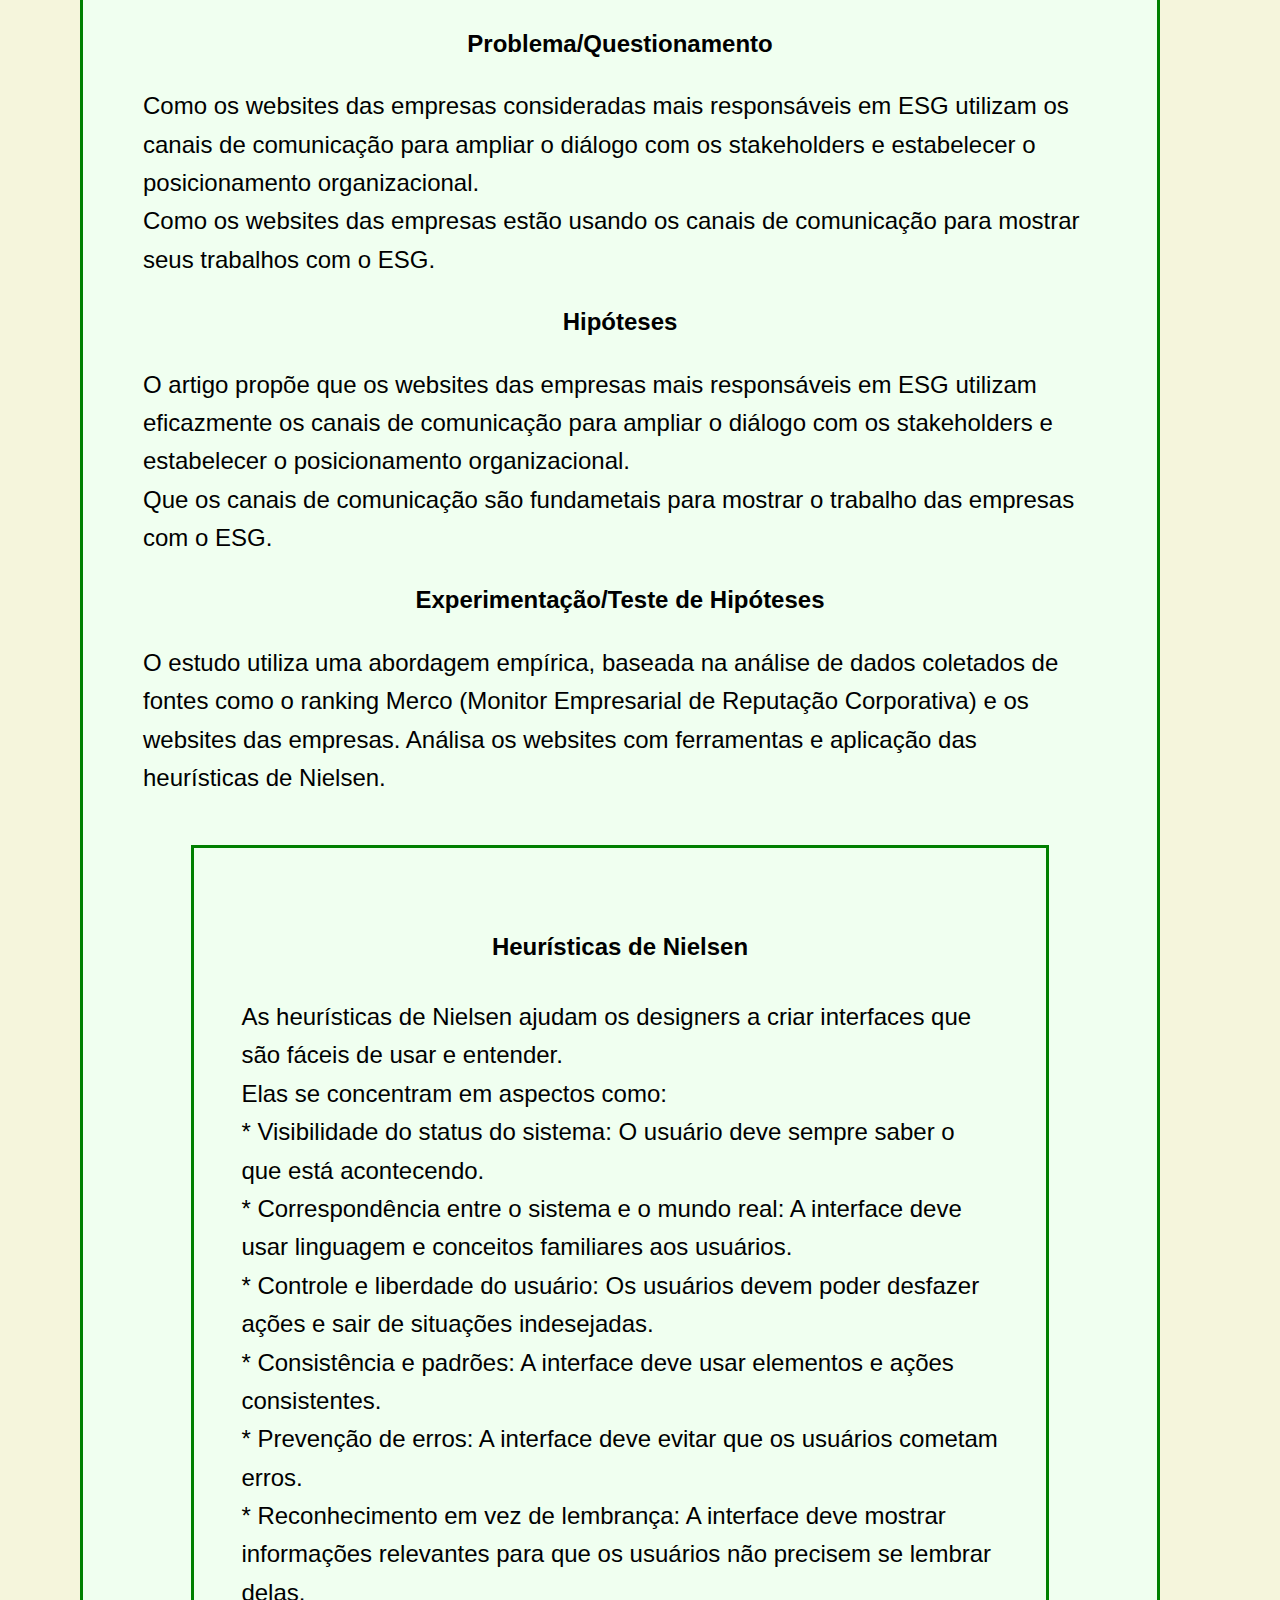
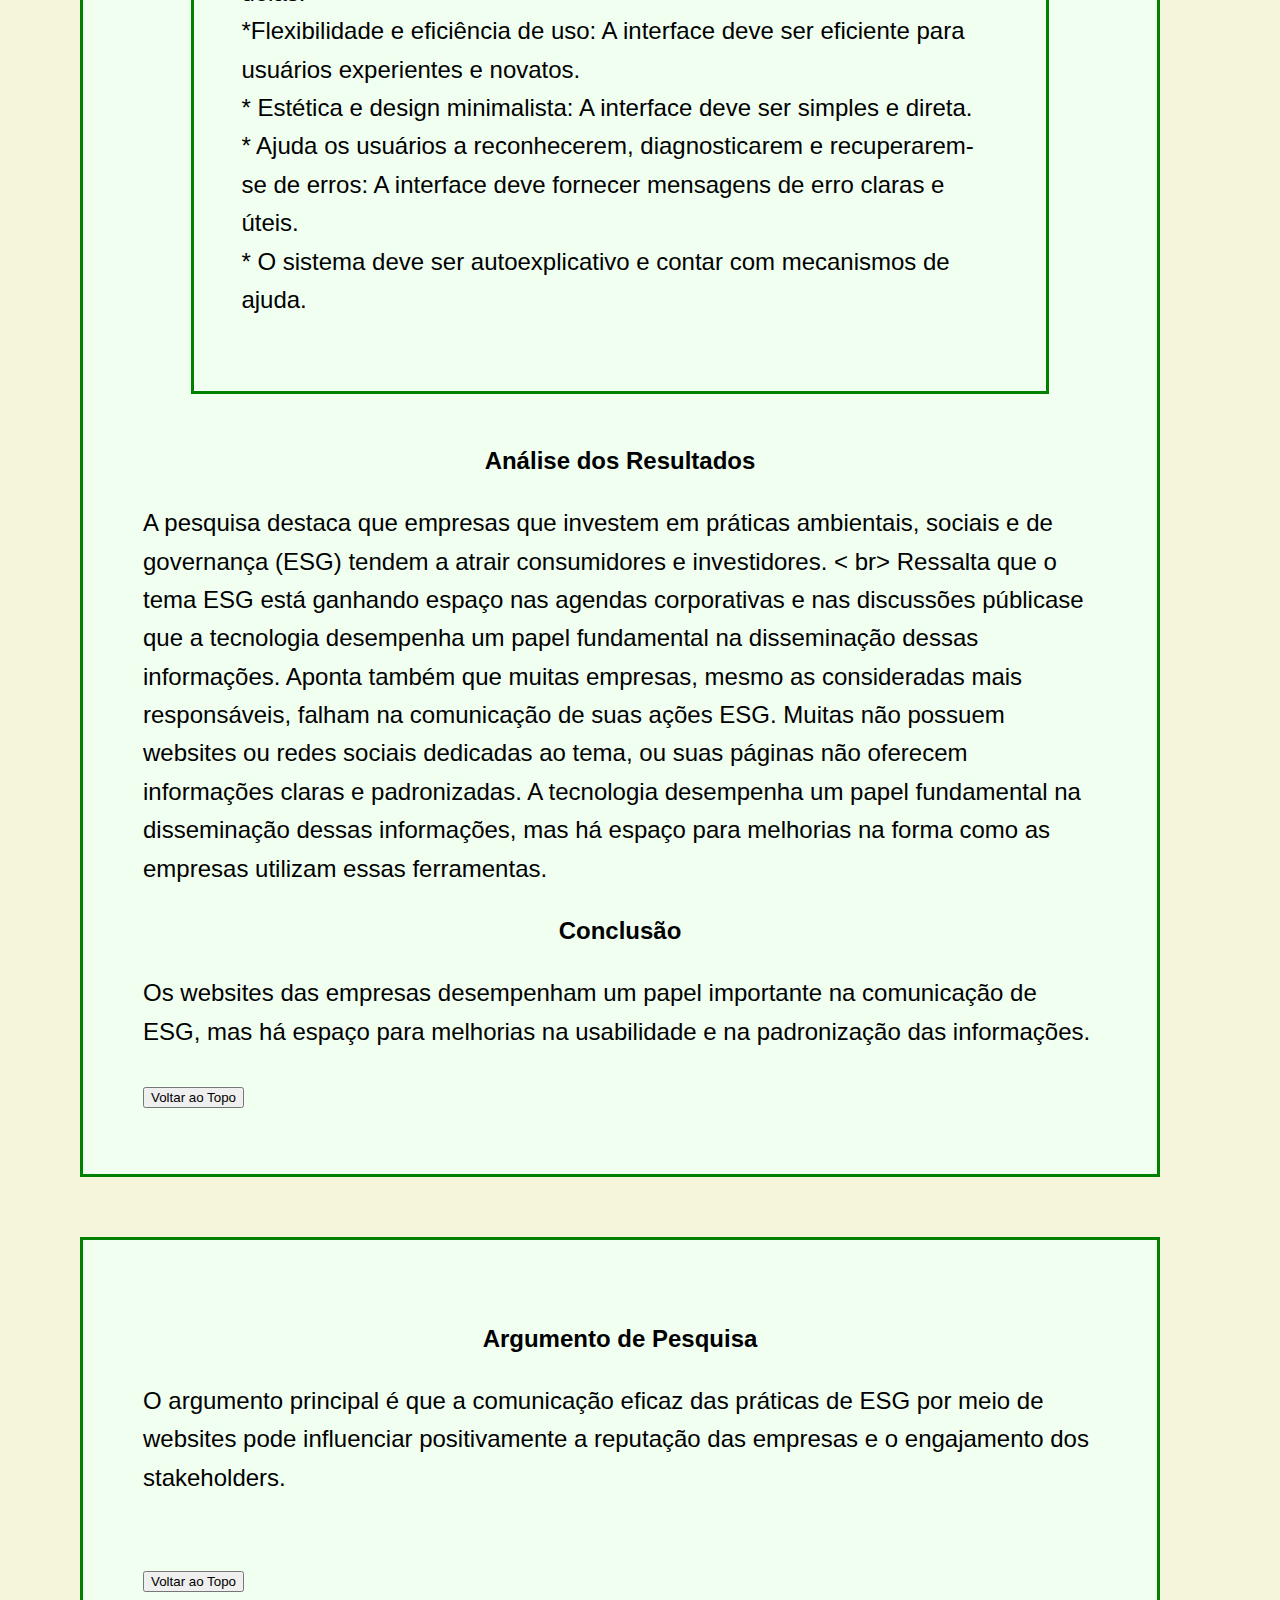
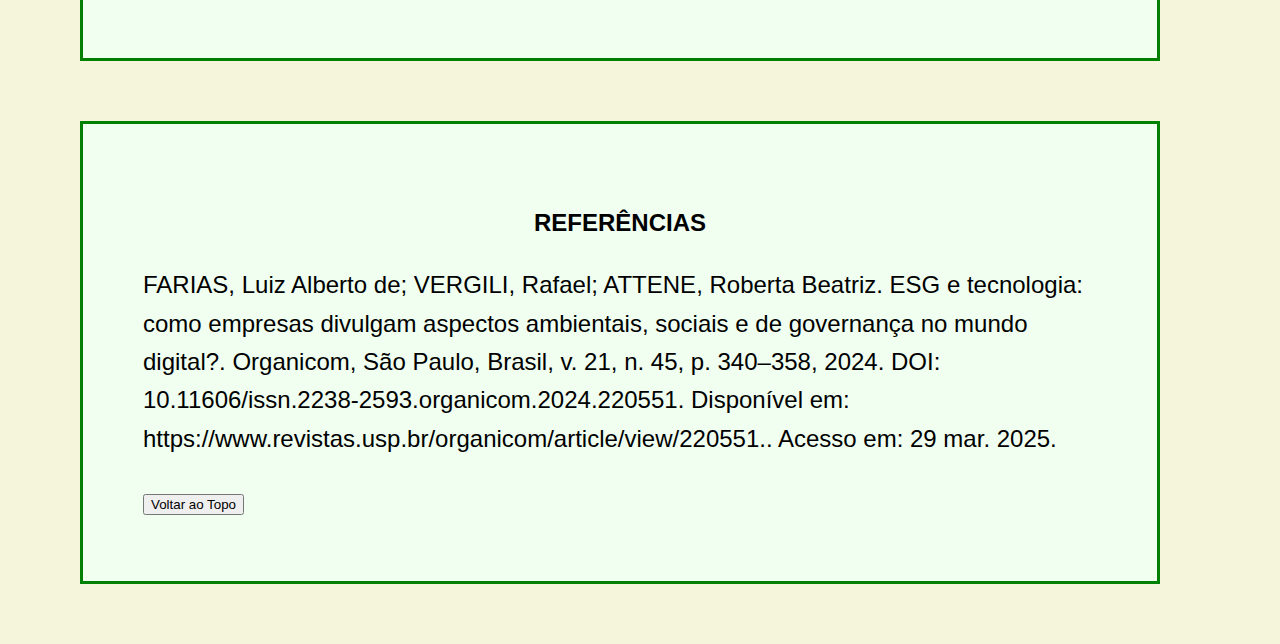
==== commit b5b946a6: "Update index.html" ====
--- a/index.html
+++ b/index.html
@@ -5,7 +5,7 @@
   <meta charset="UTF-8">
   <meta name="viewport" content="width=device-width, initial-scale=1.0">
   <title>Boas Práticas de ESG na TI</title>
-  <link rel="stylesheet" href="style.css">
+  <link rel="stylesheet" href="ESG.css">
 </head>
 
 <body>
@@ -148,7 +148,7 @@
 
   </main>
 
-  <script src="script.js"></script>
+  <script src="ESG.js"></script>
 </body>
 
 </html>
--- a/ESG.css
+++ b/ESG.css
@@ -0,0 +1,161 @@
+/* Estilos Gerais */
+body {
+    background-color: #F5F5DC;
+    font-family: 'Segoe UI', Tahoma, Geneva, Verdana, sans-serif;
+    margin: 0 auto;
+    max-width: 1200px;
+    padding: 0 20px;
+    font-size: 16px;
+    line-height: 1.6;
+}
+
+/* Header */
+header h1, header h3 {
+    font-size: inherit;
+    text-align: center;
+}
+
+header p {
+    text-align: center;
+}
+
+/* Navbar */
+nav {
+    background-color: black; /* Fundo preto */
+    padding: 15px;
+    display: flex;
+    justify-content: space-between;
+    align-items: center;
+    position: sticky; /* Menu fixo no topo */
+    top: 0;
+}
+
+nav ul {
+    list-style: none;
+    padding: 0;
+    margin: 0;
+    display: flex;
+}
+
+nav li {
+    margin: 0 15px;
+}
+
+nav a {
+    color: white; /* Cor branca para o texto do menu */
+    text-decoration: none;
+}
+
+#menu-toggle {
+    background: none;
+    border: none;
+    color: white; /* Cor branca para o ícone do botão */
+    font-size: 1.5em;
+    cursor: pointer;
+    display: none; /* Ocultar em telas grandes */
+}
+
+/* Estilos para Telas Menores */
+@media (max-width: 768px) {
+    nav ul {
+        display: none; /* Ocultar por padrão */
+        flex-direction: column; /* Exibir itens em coluna */
+        width: 100%; /* Ocupar toda a largura da tela */
+        background-color: black; /* Fundo preto para o menu expandido */
+        position: absolute; /* Tornar o menu flutuante */
+        top: 60px; /* Ajustar a posição abaixo do botão de alternância */
+        left: 0; /* Alinhar à esquerda */
+        z-index: 1000; /* Garantir que fique acima de outros elementos */
+    }
+
+    nav ul.show {
+        display: block; /* Mostrar o menu quando expandido */
+        flex-direction: column; /* Exibir itens em coluna */
+        text-align: center; /* Centralizar os itens do menu */
+    }
+
+    nav li {
+        margin: 10px 0; /* Espaçamento vertical entre os itens do menu */
+        text-align: center;
+    }
+
+    nav a {
+        color: white; /* Garantir que o texto permaneça branco no menu expandido */
+        font-size: 1.2em; /* Ajustar tamanho da fonte para melhor legibilidade em telas menores */
+    }
+
+    #menu-toggle {
+        display: block; /* Mostrar o botão em telas pequenas */
+    }
+}
+
+/* Seções */
+section {
+    background-color: #F0FFF0;
+    border: 3px solid #008000;
+    margin: 5% auto; /* Margens ajustáveis para centralizar horizontalmente */
+    padding: 5%; /* Espaçamento interno proporcional */
+    max-width: 90%; /* Limitar largura a 90% da tela */
+    box-sizing: border-box; /* Garantir que bordas sejam incluídas na largura total */
+}
+
+section h2, section h3, section h4 { 
+    font-size: inherit; 
+    text-align: center; /* Centralizar todos os títulos dentro das seções */ 
+}
+
+section p {
+    font-size: 1em;
+}
+
+/* Ajustes para Telas Menores */
+@media (max-width: 768px) {
+    section {
+        font-size: 0.9em; 
+        padding: 3%;
+        max-width: calc(100% - 40px); /* Ajustar largura para evitar ultrapassar as bordas da tela menor */
+        margin-left:auto; 
+        margin-right:auto;
+
+}
+}
+
+/* Ajustes para Telas Maiores */
+@media (min-width: 768px) {
+   section {max-width :120;}
+h1 {
+    font-size: 2.5em; /* Tamanho para h1 */
+    text-align: center;
+}
+
+h2 {
+    font-size: 2em; /* Tamanho para h2 */
+    text-align: center;
+}
+
+h3 {
+    font-size: 1.8em; /* Tamanho para h3 */
+    text-align: center;
+}
+
+h4 {
+    font-size: 1.5em; /* Tamanho para h4 */
+    text-align: center;
+}
+
+  
+  
+  
+  body {
+    margin: 0; /* Remover margens do corpo */
+}
+  
+  body {
+    font-size: 24px; /* Aumentar tamanho da fonte padrão */
+}
+
+
+
+  
+  
+  
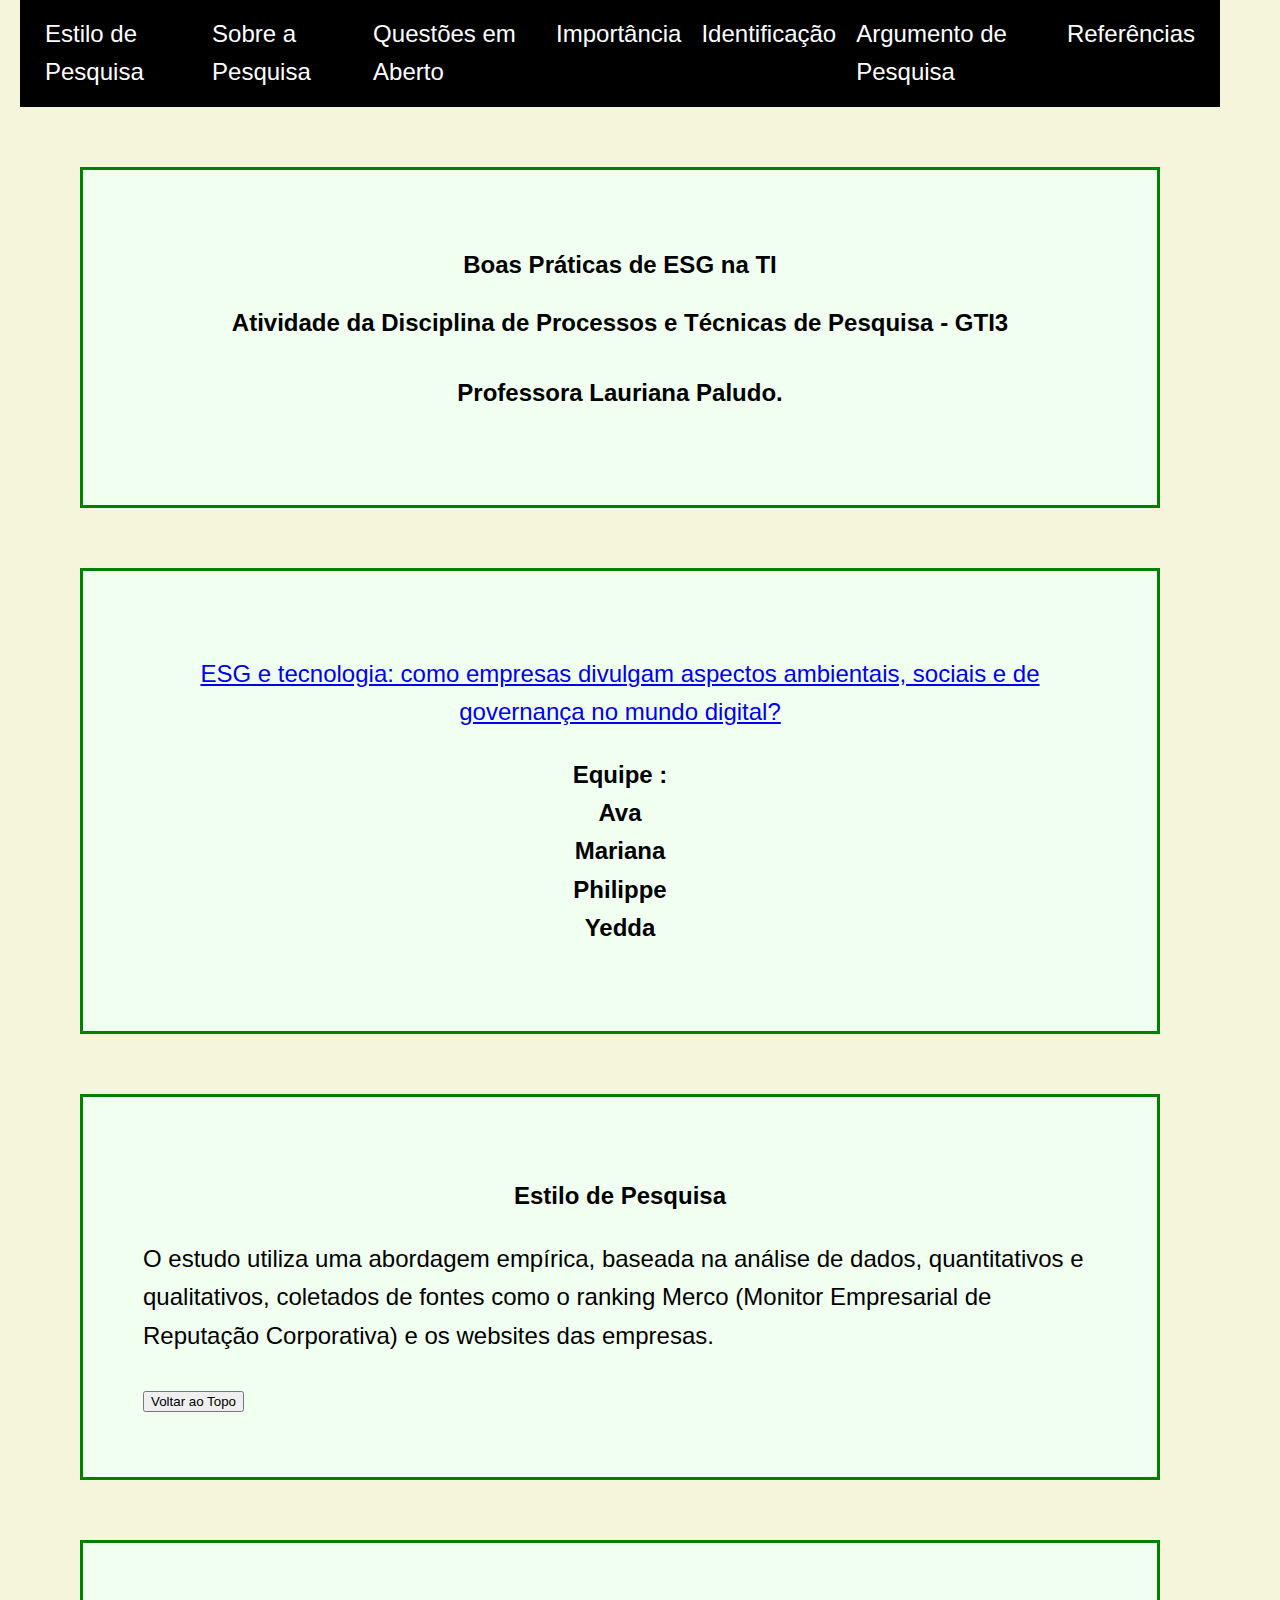
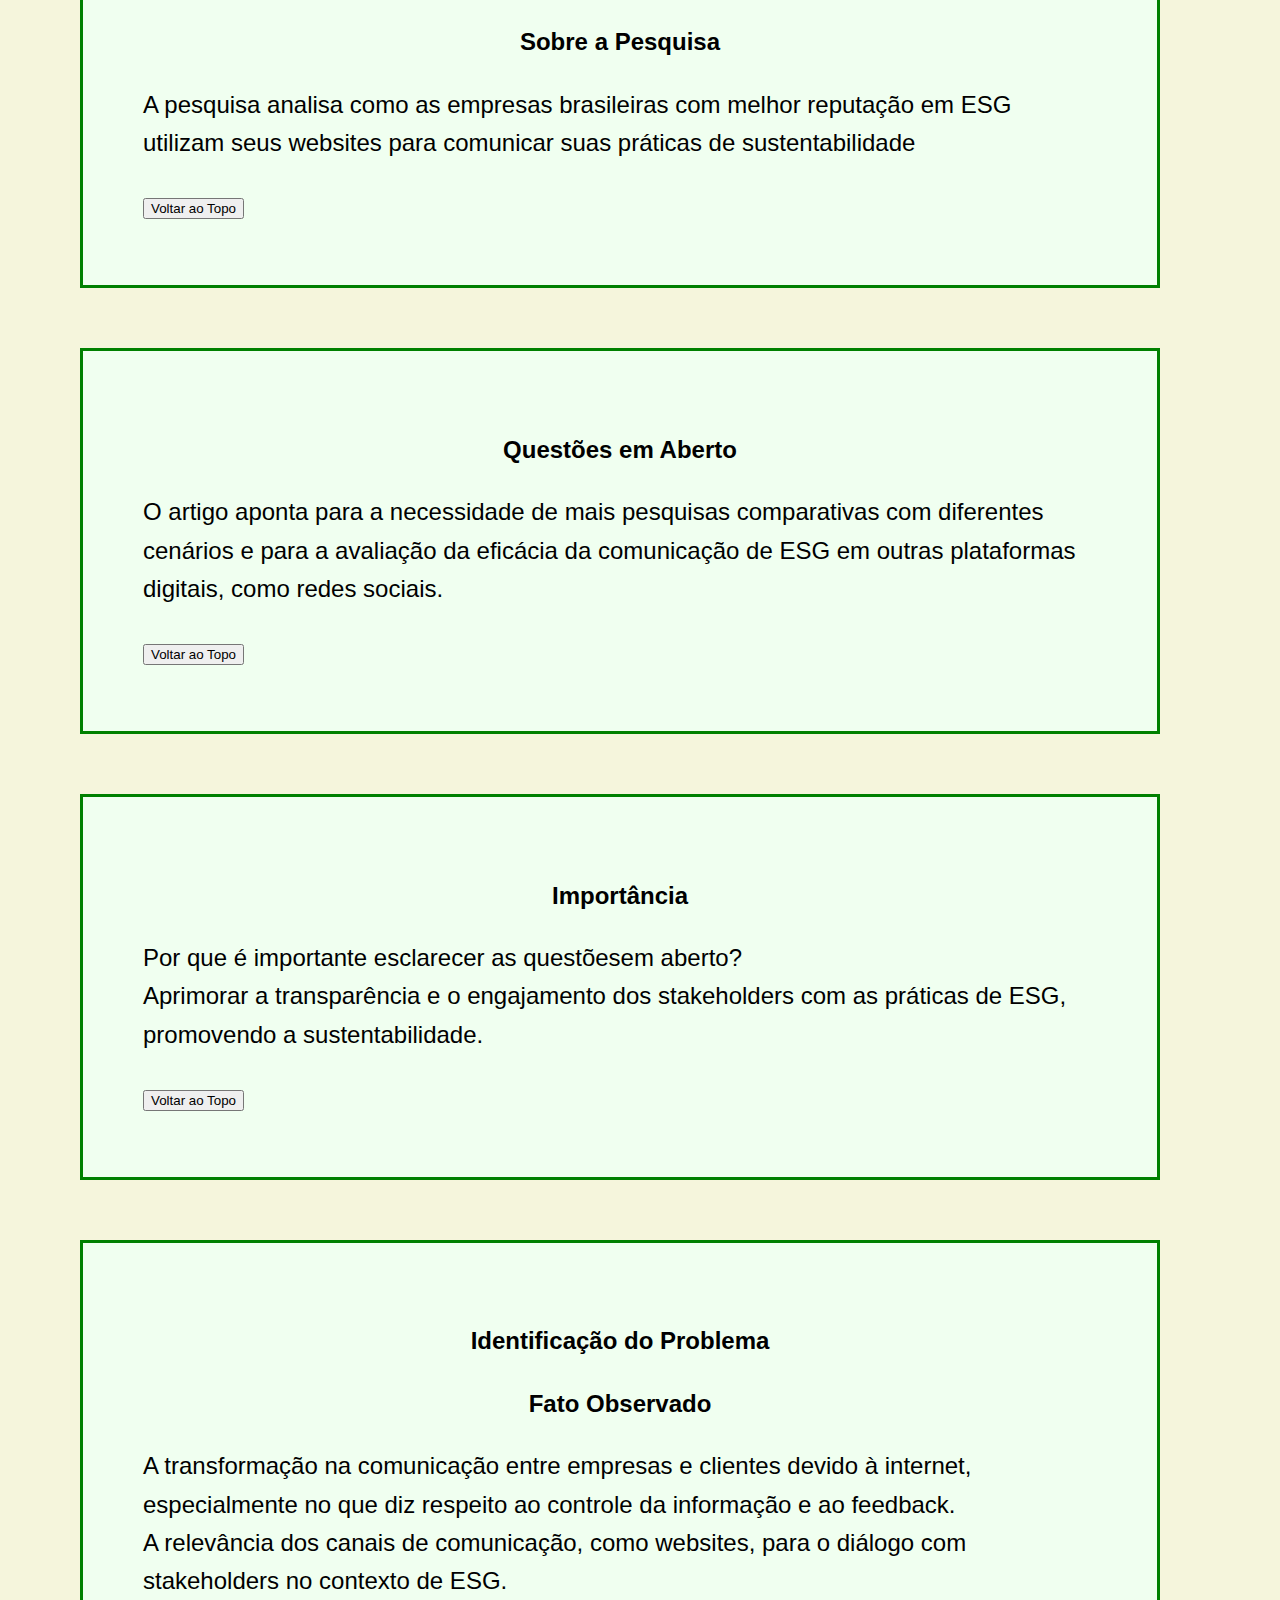
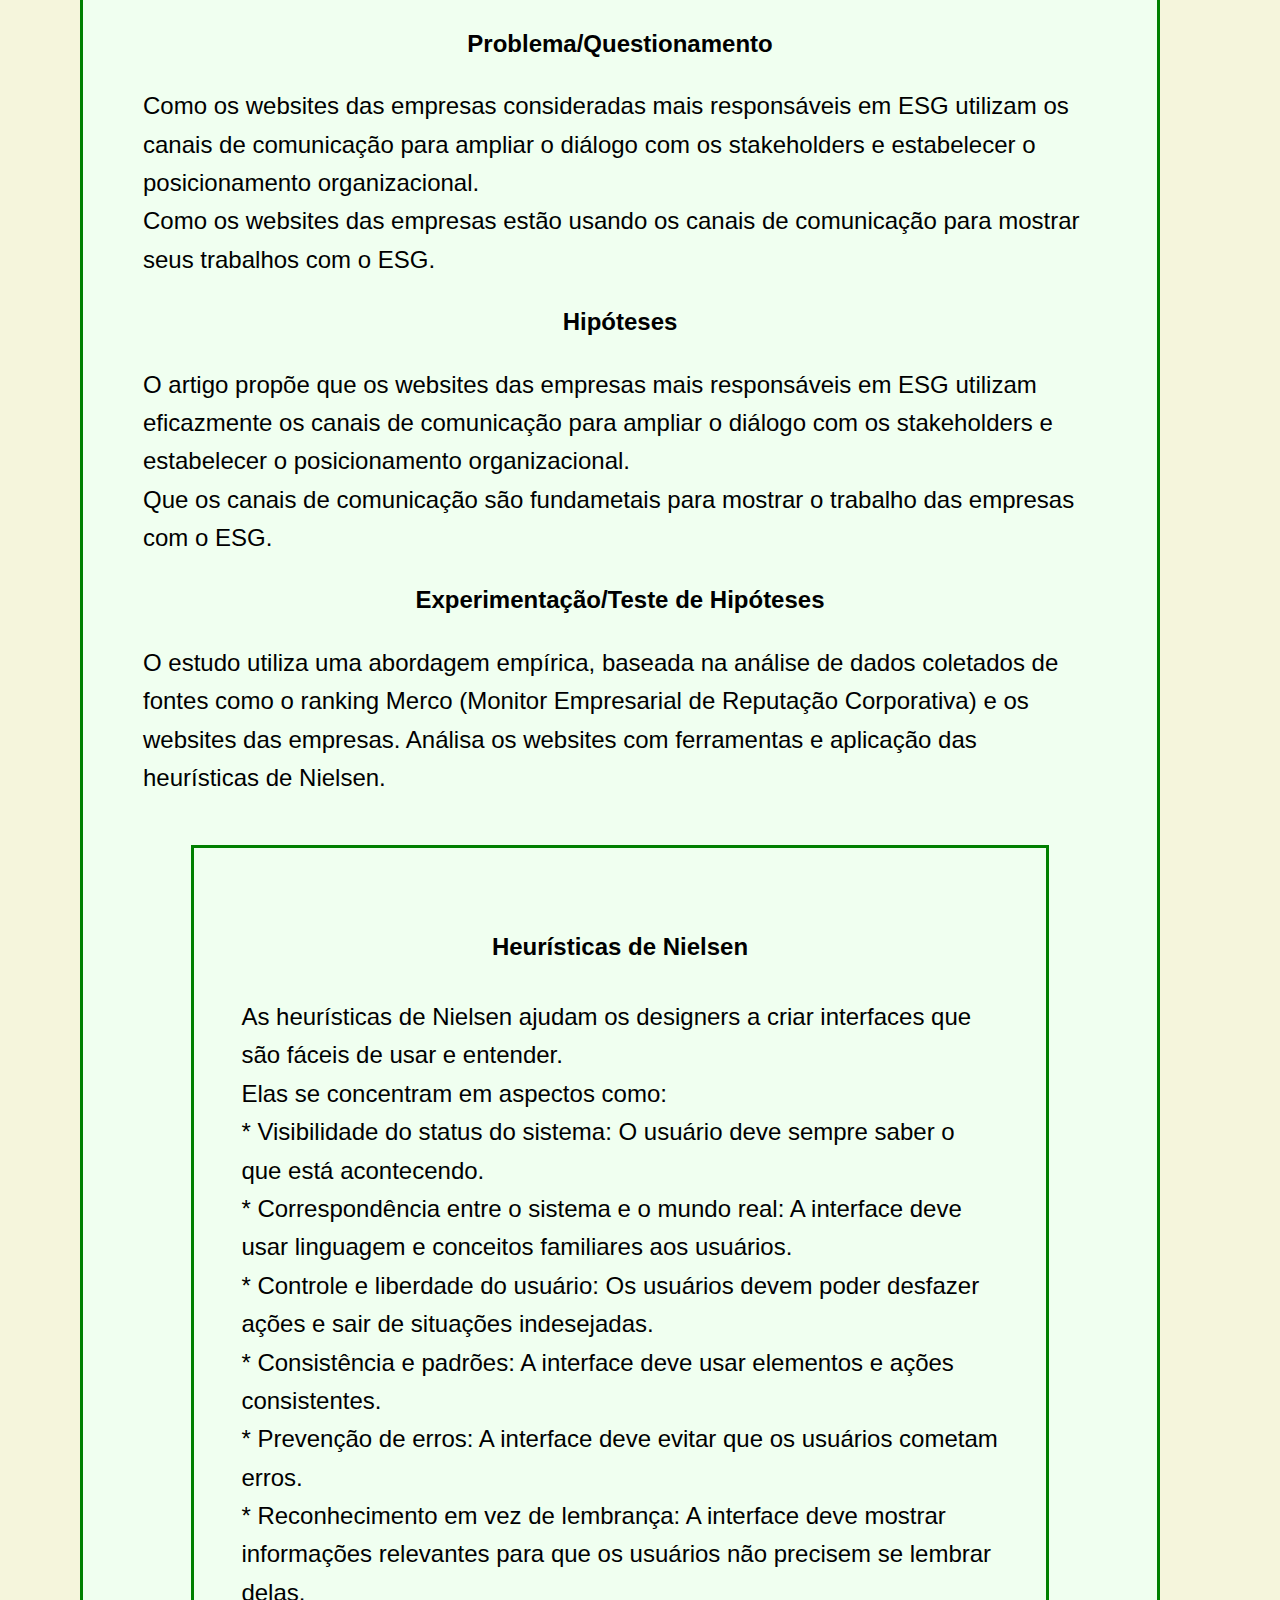
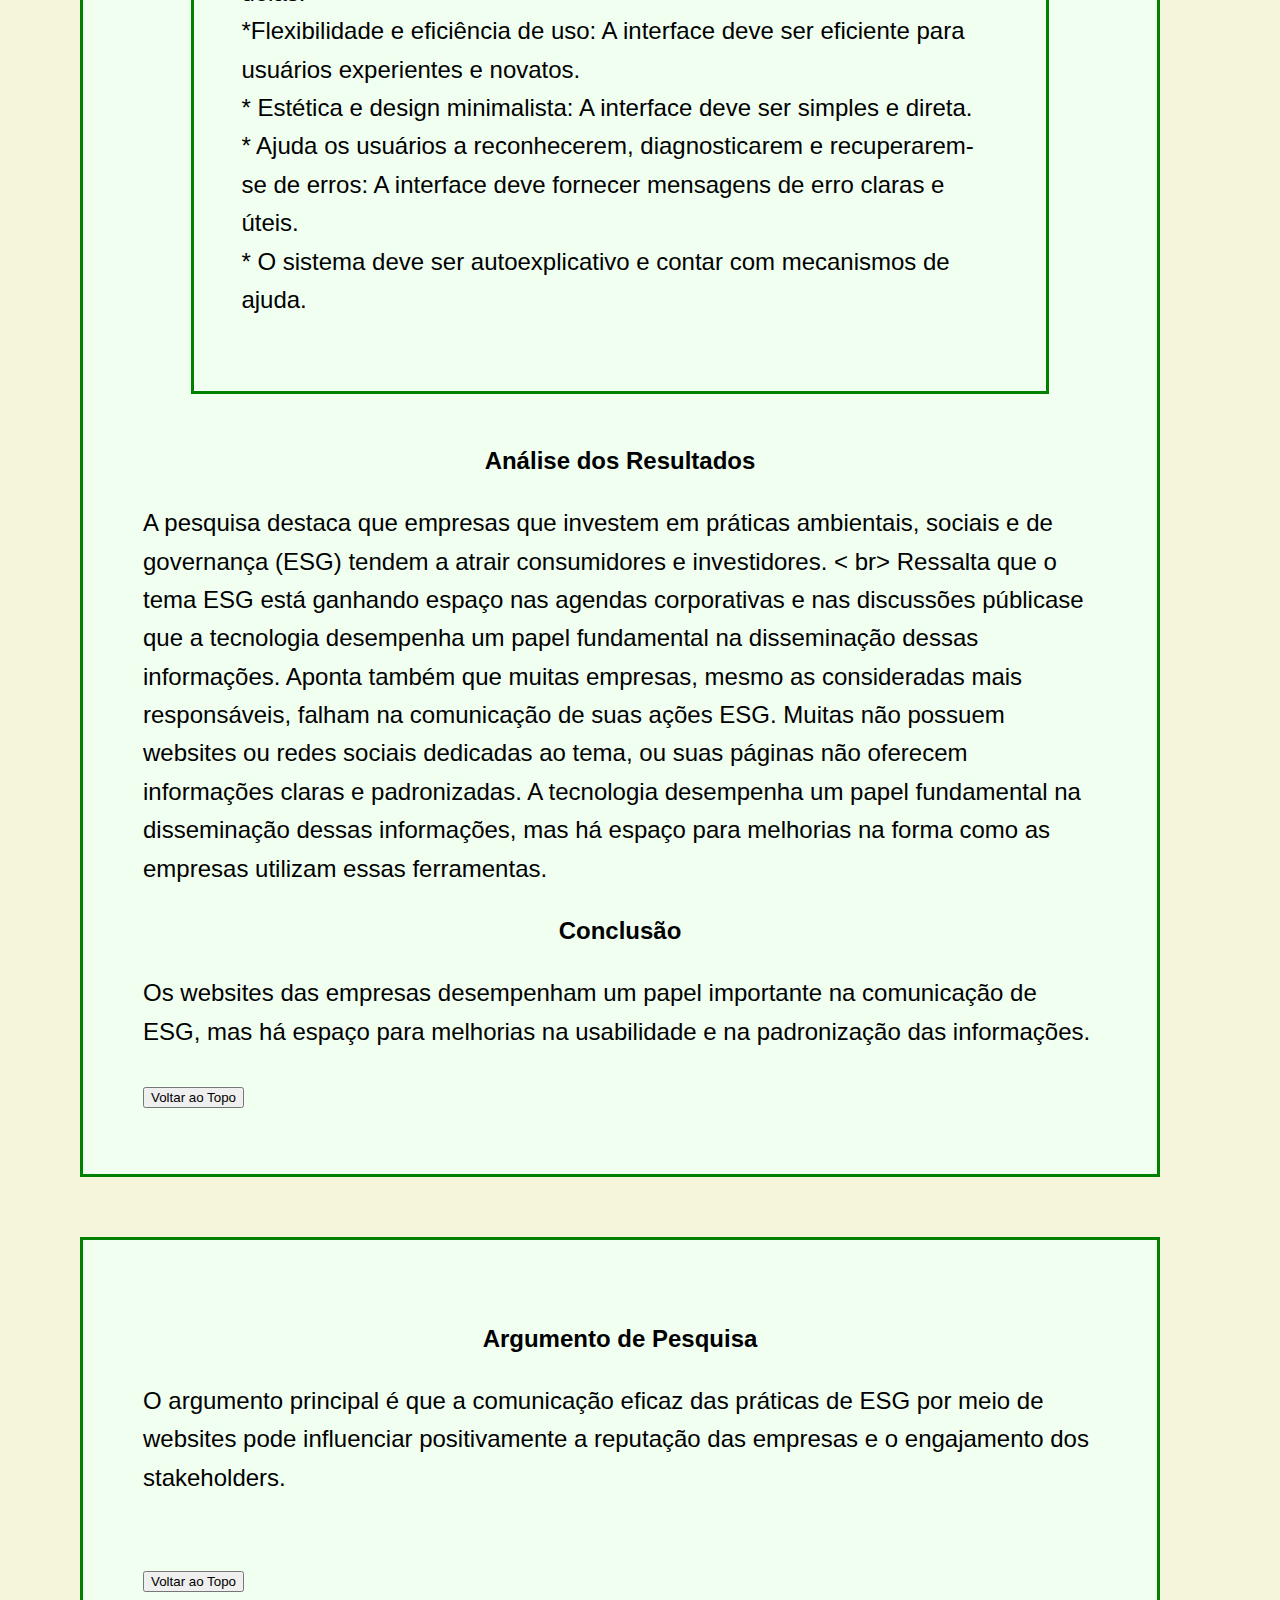
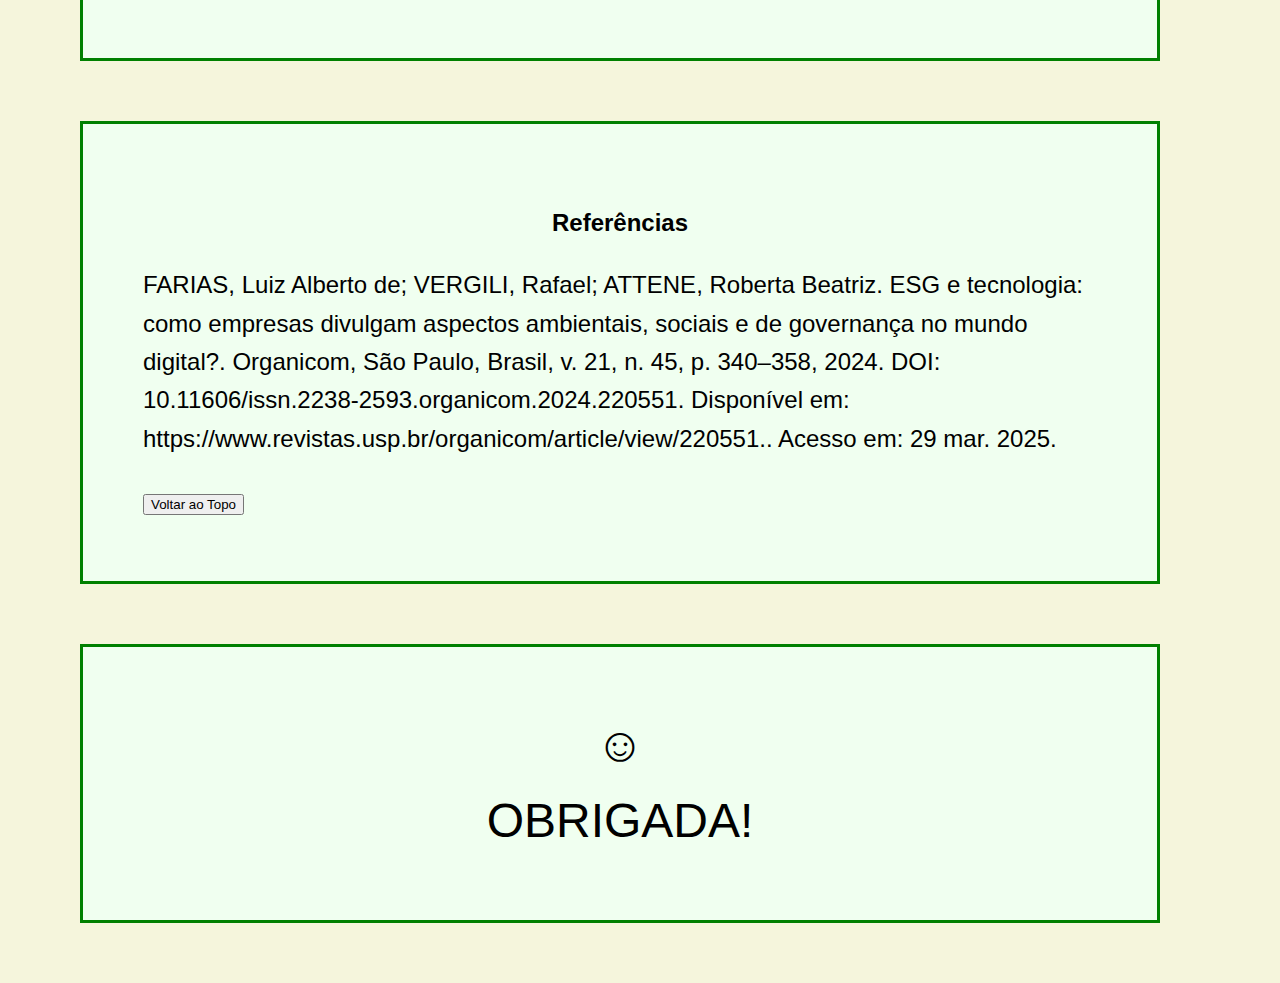
==== commit 721f6a59: "Update index.html" ====
--- a/index.html
+++ b/index.html
@@ -139,12 +139,13 @@
       </section>
 
       <section id="pesquisa">
-        <h2>REFERÊNCIAS</h2>
+        <h2>Referências</h2>
         <p>FARIAS, Luiz Alberto de; VERGILI, Rafael; ATTENE, Roberta Beatriz. ESG e tecnologia: como empresas divulgam aspectos ambientais, sociais e de governança no mundo digital?. Organicom, São Paulo, Brasil, v. 21, n. 45, p. 340–358, 2024. DOI: 10.11606/issn.2238-2593.organicom.2024.220551. Disponível em: https://www.revistas.usp.br/organicom/article/view/220551.. Acesso em: 29 mar. 2025.</p>
        <button class="topo">Voltar ao Topo</button>
 
 
       </section>
+    <section style="text-align: center; font-size: 2em;">  ☺ <BR>  OBRIGADA!  </section>
 
   </main>
 
--- a/ESG.css
+++ b/ESG.css
@@ -158,4 +158,28 @@
 
   
   
+  nav {
+    background-color: black; /* Fundo preto */
+    padding: 15px;
+    display: flex;
+    justify-content: space-between;
+    align-items: center;
+    position: sticky; /* Menu fixo no topo */
+    top: 0;
+    width: 100%; /* Ajuste para ocupar toda a largura */
+    box-sizing: border-box; /* Incluir bordas na largura total */
+}
+
   
+  nav ul {
+    list-style: none;
+    padding: 0;
+    margin: 0;
+    display: flex;
+    justify-content: space-between; /* Distribuir itens uniformemente */
+}
+
+nav li {
+    margin: 0 10px; /* Ajustar espaçamento entre itens */
+}
+
